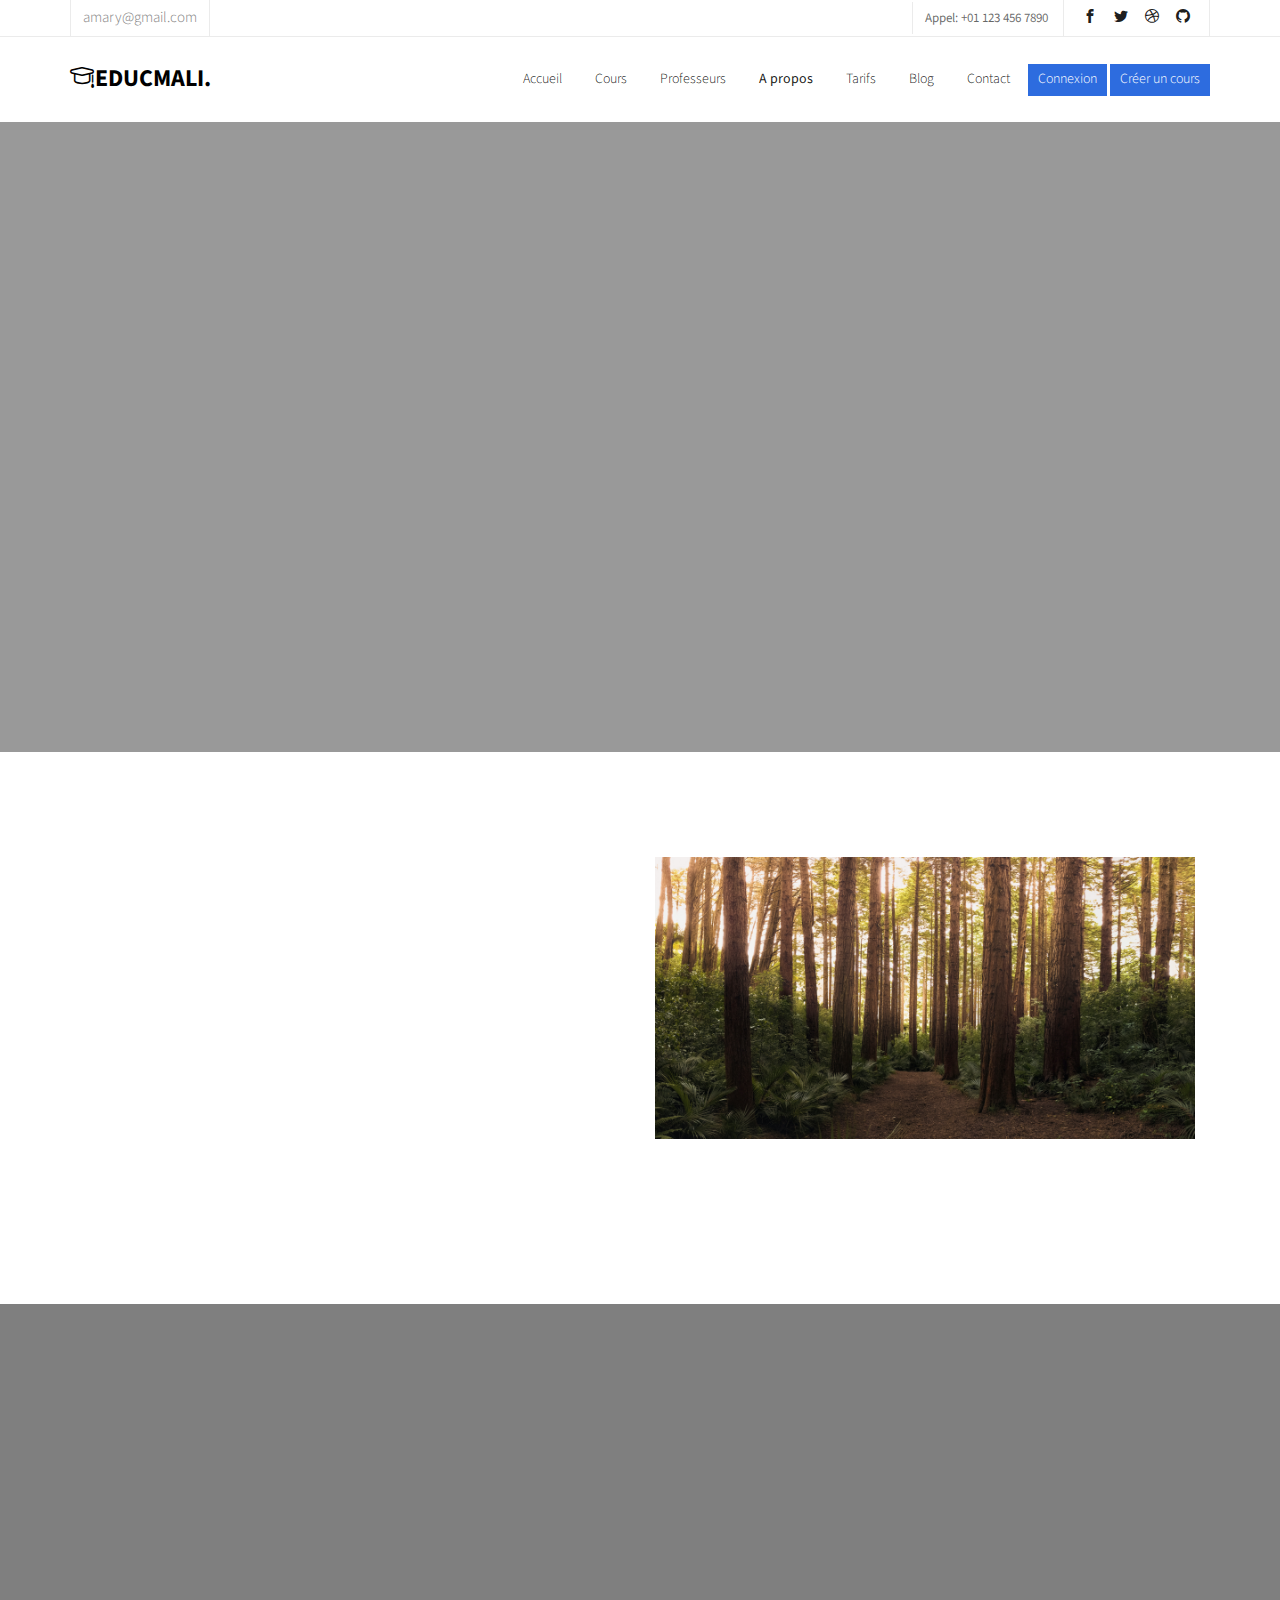
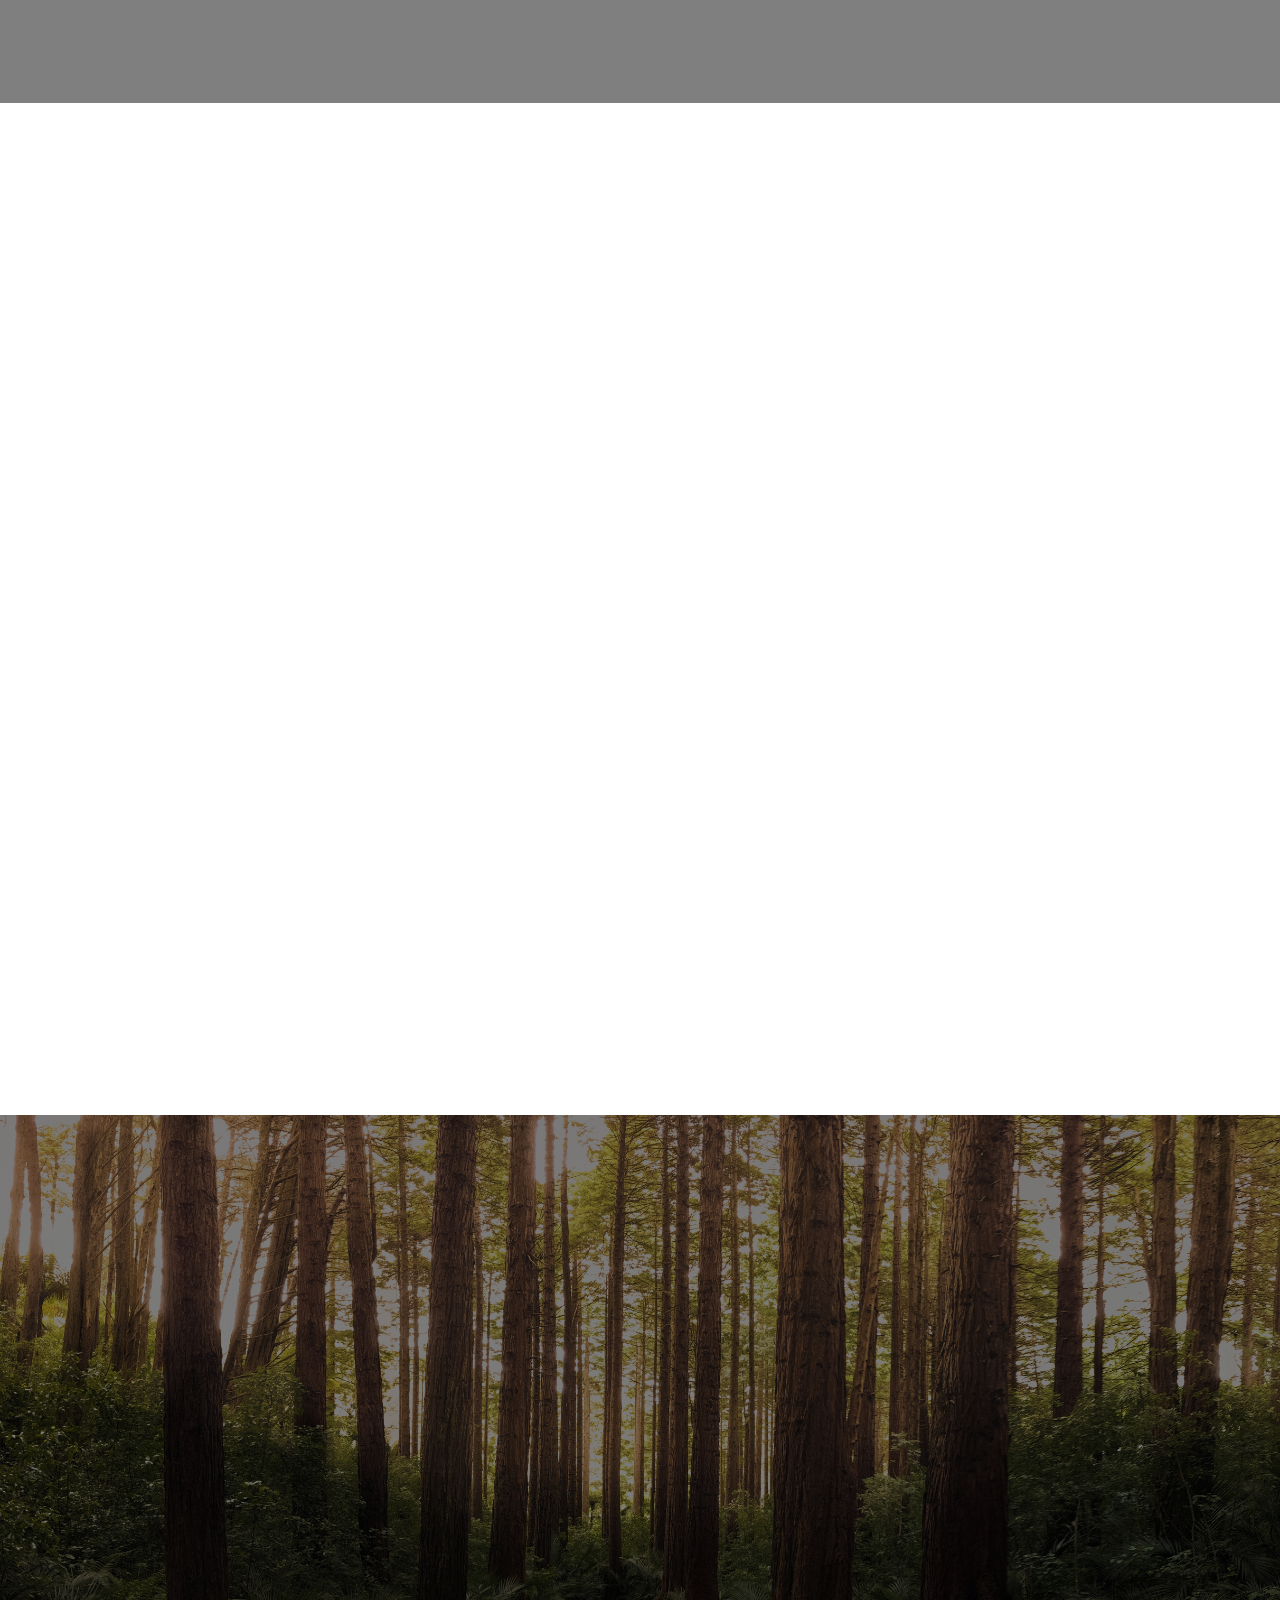
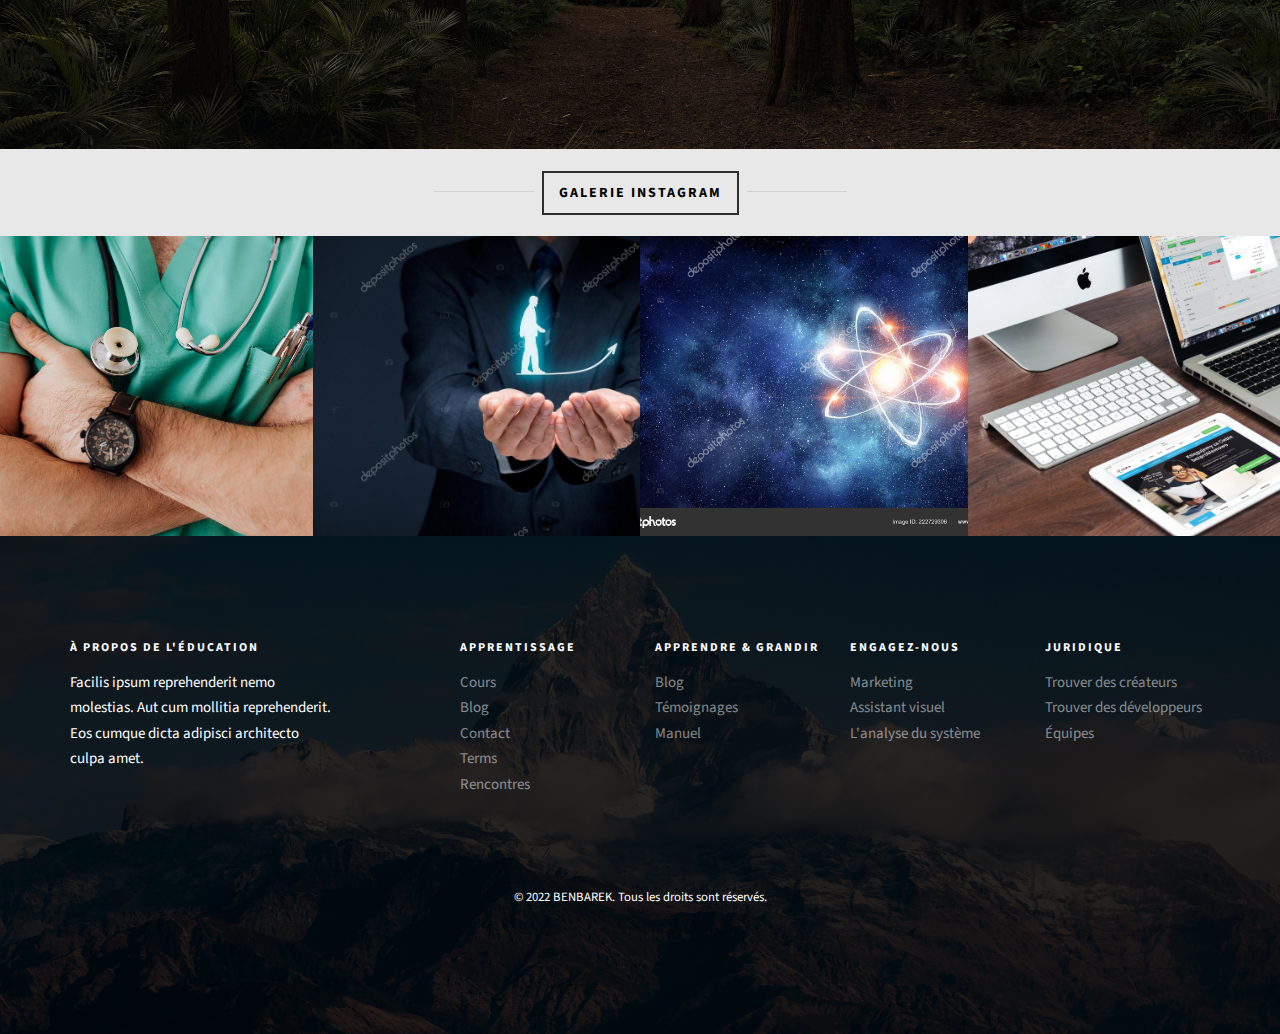
==== pages/about.html @ 079c511f "tous" ====
<!DOCTYPE HTML>
<html>
	<head>
	<meta charset="utf-8">
	<meta http-equiv="X-UA-Compatible" content="IE=edge">
	<title>A propos &mdash; EducMali.</title>
	<meta name="viewport" content="width=device-width, initial-scale=1">
	<meta name="description" content="Free HTML5 Website Template by freehtml5.co" />
	<meta name="keywords" content="free website templates, free html5, free template, free bootstrap, free website template, html5, css3, mobile first, responsive" />
	<meta name="author" content="freehtml5.co" />

	<!-- 
	//////////////////////////////////////////////////////

	FREE HTML5 TEMPLATE 
	DESIGNED & DEVELOPED by FreeHTML5.co
		
	Website: 		http://freehtml5.co/
	Email: 			info@freehtml5.co
	Twitter: 		http://twitter.com/fh5co
	Facebook: 		https://www.facebook.com/fh5co

	//////////////////////////////////////////////////////
	 -->

  	<!-- Facebook and Twitter integration -->
	<meta property="og:title" content=""/>
	<meta property="og:image" content=""/>
	<meta property="og:url" content=""/>
	<meta property="og:site_name" content=""/>
	<meta property="og:description" content=""/>
	<meta name="twitter:title" content="" />
	<meta name="twitter:image" content="" />
	<meta name="twitter:url" content="" />
	<meta name="twitter:card" content="" />

	<link href="https://fonts.googleapis.com/css?family=Source+Sans+Pro:300,400,600,700" rel="stylesheet">
	<link href="https://fonts.googleapis.com/css?family=Roboto+Slab:300,400" rel="stylesheet">
	
	<!-- Animate.css -->
	<link rel="stylesheet" href="../css/animate.css">
	<!-- Icomoon Icon Fonts-->
	<link rel="stylesheet" href="../css/icomoon.css">
	<!-- Bootstrap  -->
	<link rel="stylesheet" href="../css/bootstrap.css">

	<!-- Magnific Popup -->
	<link rel="stylesheet" href="../css/magnific-popup.css">

	<!-- Owl Carousel  -->
	<link rel="stylesheet" href="../css/owl.carousel.min.css">
	<link rel="stylesheet" href="../css/owl.theme.default.min.css">

	<!-- Flexslider  -->
	<link rel="stylesheet" href="../css/flexslider.css">

	<!-- Pricing -->
	<link rel="stylesheet" href="../css/pricing.css">

	<!-- Theme style  -->
	<link rel="stylesheet" href="../css/style.css">

	<!-- Modernizr JS -->
	<script src="../js/modernizr-2.6.2.min.js"></script>
	<!-- FOR IE9 below -->
	<!--[if lt IE 9]>
	<script src="js/respond.min.js"></script>
	<![endif]-->

	</head>
	<body>
		
	<div class="fh5co-loader"></div>
	
	<div id="page">
	<nav class="fh5co-nav" role="navigation">
		<div class="top">
			<div class="container">
				<div class="row">
					<div class="col-xs-12 text-right">
						<p class="site">amary@gmail.com</p>
						<p class="num">Appel: +01 123 456 7890</p>
						<ul class="fh5co-social">
							<li><a href="#"><i class="icon-facebook2"></i></a></li>
							<li><a href="#"><i class="icon-twitter2"></i></a></li>
							<li><a href="#"><i class="icon-dribbble2"></i></a></li>
							<li><a href="#"><i class="icon-github"></i></a></li>
						</ul>
					</div>
				</div>
			</div>
		</div>
		<div class="top-menu">
			<div class="container">
				<div class="row">
					<div class="col-xs-2">
						<div id="fh5co-logo"><a href="index.html"><i class="icon-study"></i>Educ<span>Mali.</span></a></div>
					</div>
					<div class="col-xs-10 text-right menu-1">
						<ul>
							<li><a href="index.html">Accueil</a></li>
							<li><a href="courses.html">Cours</a></li>
							<li><a href="teacher.html">Professeurs</a></li>
							<li class="active"><a href="about.html">A propos</a></li>
							<li><a href="pricing.html">Tarifs</a></li>
							<li class="has-dropdown">
								<a href="blog.html">Blog</a>
								<ul class="dropdown">
									<li><a href="#">Web Design</a></li>
									<li><a href="#">eCommerce</a></li>
									<li><a href="#">Branding</a></li>
									<li><a href="#">API</a></li>
								</ul>
							</li>
							<li><a href="contact.html">Contact</a></li>
							<li class="btn-cta"><a href="connexion.html"><span>Connexion</span></a></li>
							<li class="btn-cta"><a href="#"><span>Créer un cours</span></a></li>
						</ul>
					</div>
				</div>
				
			</div>
		</div>
	</nav>
	
	<aside id="fh5co-hero">
		<div class="flexslider">
			<ul class="slides">
		   	<li style="background-image: url(images/about.jpg);">
		   		<div class="overlay-gradient"></div>
		   		<div class="container">
		   			<div class="row">
			   			<div class="col-md-8 col-md-offset-2 text-center slider-text">
			   				<div class="slider-text-inner">
			   					<h1 class="heading-section">A propos</h1>
			   				</div>
			   			</div>
			   		</div>
		   		</div>
		   	</li>
		  	</ul>
	  	</div>
	</aside>

	<div id="fh5co-about">
		<div class="container">
			<div class="col-md-6 animate-box">
				<span>À propos de nos universités</span>
				<h2>Bienvenue sur le site de l'éducation</h2>
				<p>Nam nec tellus a odio tincidunt auctor a ornare odio. Sed non mauris vitae erat cauctor eu in elit. Class aptent taciti sociosqu ad litora torquent per conubia nostra, per Mauris in erat justo.</p>
				<p>Nullam ac urna eu felis dapibus condimentum sit amet a augue. Sed non neque elit. Sed ut imperdiet nisi. Proin condimentum fermentum nunc. Etiam pharetra, erat sed.</p>
				<p>Nam nec tellus a odio tincidunt auctor a ornare odio. Sed non mauris vitae erat cauctor eu in elit. Class aptent taciti sociosqu ad litora torquent per conubia nostra, per Mauris in erat justo.</p>
			</div>
			<div class="col-md-6">
				<img class="img-responsive" src="../images/img_bg_2.jpg" alt="Free HTML5 Bootstrap Template">
			</div>
		</div>
	</div>

	<div id="fh5co-counter" class="fh5co-counters" style="background-image: url(../images/montagne.jpg);" data-stellar-background-ratio="0.5">
		<div class="overlay"></div>
		<div class="container">
			<div class="row">
				<div class="col-md-10 col-md-offset-1">
					<div class="row">
						<div class="col-md-3 col-sm-6 text-center animate-box">
							<span class="icon"><i class="icon-world"></i></span>
							<span class="fh5co-counter js-counter" data-from="0" data-to="3297" data-speed="5000" data-refresh-interval="50"></span>
							<span class="fh5co-counter-label">Abonnés étrangers</span>
						</div>
						<div class="col-md-3 col-sm-6 text-center animate-box">
							<span class="icon"><i class="icon-study"></i></span>
							<span class="fh5co-counter js-counter" data-from="0" data-to="3700" data-speed="5000" data-refresh-interval="50"></span>
							<span class="fh5co-counter-label">Étudiants inscrits</span>
						</div>
						<div class="col-md-3 col-sm-6 text-center animate-box">
							<span class="icon"><i class="icon-bulb"></i></span>
							<span class="fh5co-counter js-counter" data-from="0" data-to="5034" data-speed="5000" data-refresh-interval="50"></span>
							<span class="fh5co-counter-label">Cours terminés</span>
						</div>
						<div class="col-md-3 col-sm-6 text-center animate-box">
							<span class="icon"><i class="icon-head"></i></span>
							<span class="fh5co-counter js-counter" data-from="0" data-to="1080" data-speed="5000" data-refresh-interval="50"></span>
							<span class="fh5co-counter-label">Professeurs Certifiés</span>
						</div>
					</div>
				</div>
			</div>
		</div>
	</div>

	<div id="fh5co-course-categories">
		<div class="container">
			<div class="row animate-box">
				<div class="col-md-6 col-md-offset-3 text-center fh5co-heading">
					<h2>Catégories de cours</h2>
					<p>Dignissimos asperiores vitae velit veniam totam fuga molestias accusamus alias autem provident. Odit ab aliquam dolor eius.</p>
				</div>
			</div>
			<div class="row">
				<div class="col-md-3 col-sm-6 text-center animate-box">
					<div class="services">
						<span class="icon">
							<i class="icon-shop"></i>
						</span>
						<div class="desc">
							<h3><a href="#">Business</a></h3>
							<p>Dignissimos asperiores vitae velit veniam totam fuga molestias accusamus alias autem provident. Odit ab aliquam dolor eius.</p>
						</div>
					</div>
				</div>
				<div class="col-md-3 col-sm-6 text-center animate-box">
					<div class="services">
						<span class="icon">
							<i class="icon-heart4"></i>
						</span>
						<div class="desc">
							<h3><a href="#">Santé &amp; Psychologie</a></h3>
							<p>Dignissimos asperiores vitae velit veniam totam fuga molestias accusamus alias autem provident. Odit ab aliquam dolor eius.</p>
						</div>
					</div>
				</div>
				<div class="col-md-3 col-sm-6 text-center animate-box">
					<div class="services">
						<span class="icon">
							<i class="icon-banknote"></i>
						</span>
						<div class="desc">
							<h3><a href="#">Comptabilité</a></h3>
							<p>Dignissimos asperiores vitae velit veniam totam fuga molestias accusamus alias autem provident. Odit ab aliquam dolor eius.</p>
						</div>
					</div>
				</div>
				<div class="col-md-3 col-sm-6 text-center animate-box">
					<div class="services">
						<span class="icon">
							<i class="icon-lab2"></i>
						</span>
						<div class="desc">
							<h3><a href="#">Science &amp; Technologie</a></h3>
							<p>Dignissimos asperiores vitae velit veniam totam fuga molestias accusamus alias autem provident. Odit ab aliquam dolor eius.</p>
						</div>
					</div>
				</div>
				<div class="col-md-3 col-sm-6 text-center animate-box">
					<div class="services">
						<span class="icon">
							<i class="icon-photo"></i>
						</span>
						<div class="desc">
							<h3><a href="#">Art &amp; Media</a></h3>
							<p>Dignissimos asperiores vitae velit veniam totam fuga molestias accusamus alias autem provident. Odit ab aliquam dolor eius.</p>
						</div>
					</div>
				</div>
				<div class="col-md-3 col-sm-6 text-center animate-box">
					<div class="services">
						<span class="icon">
							<i class="icon-home-outline"></i>
						</span>
						<div class="desc">
							<h3><a href="#">Immobilier</a></h3>
							<p>Dignissimos asperiores vitae velit veniam totam fuga molestias accusamus alias autem provident. Odit ab aliquam dolor eius.</p>
						</div>
					</div>
				</div>
				<div class="col-md-3 col-sm-6 text-center animate-box">
					<div class="services">
						<span class="icon">
							<i class="icon-bubble3"></i>
						</span>
						<div class="desc">
							<h3><a href="#">Langue</a></h3>
							<p>Dignissimos asperiores vitae velit veniam totam fuga molestias accusamus alias autem provident. Odit ab aliquam dolor eius.</p>
						</div>
					</div>
				</div>
				<div class="col-md-3 col-sm-6 text-center animate-box">
					<div class="services">
						<span class="icon">
							<i class="icon-world"></i>
						</span>
						<div class="desc">
							<h3><a href="#">Web &amp; Programmation</a></h3>
							<p>Dignissimos asperiores vitae velit veniam totam fuga molestias accusamus alias autem provident. Odit ab aliquam dolor eius.</p>
						</div>
					</div>
				</div>
			</div>
		</div>
	</div>

	<div id="fh5co-register" style="background-image: url(../images/img_bg_2.jpg);">
		<div class="overlay"></div>
		<div class="row">
			<div class="col-md-8 col-md-offset-2 animate-box">
				<div class="date-counter text-center">
					<h2>Obtenez 400 cours en ligne gratuitement</h2>
					<h3>Par Mike Smith</h3>
					<div class="simply-countdown simply-countdown-one"></div>
					<p><strong>Offre limitée, dépêchez-vous!</strong></p>
					<p><a href="#" class="btn btn-primary btn-lg btn-reg">S'inscrire maintenant!</a></p>
				</div>
			</div>
		</div>
	</div>

	<div id="fh5co-gallery" class="fh5co-bg-section">
		<div class="row text-center">
			<h2><span>Galerie Instagram</span></h2>
		</div>
		<div class="row">
			<div class="col-md-3 col-padded">
				<a href="#" class="gallery" style="background-image: url(../images/sante.jpg);"></a>
			</div>
			<div class="col-md-3 col-padded">
				<a href="#" class="gallery" style="background-image: url(../images/project-2.jpg);"></a>
			</div>
			<div class="col-md-3 col-padded">
				<a href="#" class="gallery" style="background-image: url(../images/project-3.jpg);"></a>
			</div>
			<div class="col-md-3 col-padded">
				<a href="#" class="gallery" style="background-image: url(../images/web.jpg);"></a>
			</div>
		</div>
	</div>

	<footer id="fh5co-footer" role="contentinfo" style="background-image: url(../images/montagne.jpg);">
		<div class="overlay"></div>
		<div class="container">
			<div class="row row-pb-md">
				<div class="col-md-3 fh5co-widget">
					<h3>À propos de l'éducation</h3>
					<p>Facilis ipsum reprehenderit nemo molestias. Aut cum mollitia reprehenderit. Eos cumque dicta adipisci architecto culpa amet.</p>
				</div>
				<div class="col-md-2 col-sm-4 col-xs-6 col-md-push-1 fh5co-widget">
					<h3>Apprentissage</h3>
					<ul class="fh5co-footer-links">
						<li><a href="#">Cours</a></li>
						<li><a href="#">Blog</a></li>
						<li><a href="#">Contact</a></li>
						<li><a href="#">Terms</a></li>
						<li><a href="#">Rencontres</a></li>
					</ul>
				</div>

				<div class="col-md-2 col-sm-4 col-xs-6 col-md-push-1 fh5co-widget">
					<h3>Apprendre &amp; Grandir</h3>
					<ul class="fh5co-footer-links">
						<li><a href="#">Blog</a></li>
						<li><a href="#">Témoignages</a></li>
						<li><a href="#">Manuel</a></li>
					</ul>
				</div>

				<div class="col-md-2 col-sm-4 col-xs-6 col-md-push-1 fh5co-widget">
					<h3>Engagez-nous</h3>
					<ul class="fh5co-footer-links">
						<li><a href="#">Marketing</a></li>
						<li><a href="#">Assistant visuel</a></li>
						<li><a href="#">L'analyse du système</a></li>
					</ul>
				</div>

				<div class="col-md-2 col-sm-4 col-xs-6 col-md-push-1 fh5co-widget">
					<h3>JURIDIQUE</h3>
					<ul class="fh5co-footer-links">
						<li><a href="#">Trouver des créateurs</a></li>
						<li><a href="#">Trouver des développeurs</a></li>
						<li><a href="#">Équipes</a></li>
					</ul>
				</div>
			</div>

			<div class="row copyright">
				<div class="col-md-12 text-center">
					<p>
						<small class="block">&copy; 2022 BENBAREK. Tous les droits sont réservés.</small> 
					</p>
				</div>
			</div>

		</div>
	</footer>
	</div>

	<div class="gototop js-top">
		<a href="#" class="js-gotop"><i class="icon-arrow-up"></i></a>
	</div>
	
	<!-- jQuery -->
	<script src="../js/jquery.min.js"></script>
	<!-- jQuery Easing -->
	<script src="../js/jquery.easing.1.3.js"></script>
	<!-- Bootstrap -->
	<script src="../js/bootstrap.min.js"></script>
	<!-- Waypoints -->
	<script src="../js/jquery.waypoints.min.js"></script>
	<!-- Stellar Parallax -->
	<script src="../js/jquery.stellar.min.js"></script>
	<!-- Carousel -->
	<script src="../js/owl.carousel.min.js"></script>
	<!-- Flexslider -->
	<script src="../js/jquery.flexslider-min.js"></script>
	<!-- countTo -->
	<script src="../js/jquery.countTo.js"></script>
	<!-- Magnific Popup -->
	<script src="../js/jquery.magnific-popup.min.js"></script>
	<script src="../js/magnific-popup-options.js"></script>
	<!-- Count Down -->
	<script src="../js/simplyCountdown.js"></script>
	<!-- Main -->
	<script src="../js/main.js"></script>
	<script>
    var d = new Date(new Date().getTime() + 1000 * 120 * 120 * 2000);

    // default example
    simplyCountdown('.simply-countdown-one', {
        year: d.getFullYear(),
        month: d.getMonth() + 1,
        day: d.getDate()
    });

    //jQuery example
    $('#simply-countdown-losange').simplyCountdown({
        year: d.getFullYear(),
        month: d.getMonth() + 1,
        day: d.getDate(),
        enableUtc: false
    });
	</script>
	</body>
</html>
---- css/icomoon.css ----
@font-face {
  font-family: 'icomoon';
  src:  url('fonts/icomoon.eot?6py85u');
  src:  url('fonts/icomoon.eot?6py85u#iefix') format('embedded-opentype'),
    url('fonts/icomoon.ttf?6py85u') format('truetype'),
    url('fonts/icomoon.woff?6py85u') format('woff'),
    url('fonts/icomoon.svg?6py85u#icomoon') format('svg');
  font-weight: normal;
  font-style: normal;
}

[class^="icon-"], [class*=" icon-"] {
  /* use !important to prevent issues with browser extensions that change fonts */
  font-family: 'icomoon' !important;
  speak: none;
  font-style: normal;
  font-weight: normal;
  font-variant: normal;
  text-transform: none;
  line-height: 1;

  /* Better Font Rendering =========== */
  -webkit-font-smoothing: antialiased;
  -moz-osx-font-smoothing: grayscale;
}

.icon-times:before {
  content: "\e930";
}
.icon-tick:before {
  content: "\e931";
}
.icon-plus:before {
  content: "\e932";
}
.icon-minus:before {
  content: "\e933";
}
.icon-equals:before {
  content: "\e934";
}
.icon-divide:before {
  content: "\e935";
}
.icon-chevron-right:before {
  content: "\e936";
}
.icon-chevron-left:before {
  content: "\e937";
}
.icon-arrow-right-thick:before {
  content: "\e938";
}
.icon-arrow-left-thick:before {
  content: "\e939";
}
.icon-th-small:before {
  content: "\e93a";
}
.icon-th-menu:before {
  content: "\e93b";
}
.icon-th-list:before {
  content: "\e93c";
}
.icon-th-large:before {
  content: "\e93d";
}
.icon-home:before {
  content: "\e93e";
}
.icon-arrow-forward:before {
  content: "\e93f";
}
.icon-arrow-back:before {
  content: "\e940";
}
.icon-rss:before {
  content: "\e941";
}
.icon-location:before {
  content: "\e942";
}
.icon-link:before {
  content: "\e943";
}
.icon-image:before {
  content: "\e944";
}
.icon-arrow-up-thick:before {
  content: "\e945";
}
.icon-arrow-down-thick:before {
  content: "\e946";
}
.icon-starburst:before {
  content: "\e947";
}
.icon-starburst-outline:before {
  content: "\e948";
}
.icon-star3:before {
  content: "\e949";
}
.icon-flow-children:before {
  content: "\e94a";
}
.icon-export:before {
  content: "\e94b";
}
.icon-delete2:before {
  content: "\e94c";
}
.icon-delete-outline:before {
  content: "\e94d";
}
.icon-cloud-storage:before {
  content: "\e94e";
}
.icon-wi-fi:before {
  content: "\e94f";
}
.icon-heart:before {
  content: "\e950";
}
.icon-flash:before {
  content: "\e951";
}
.icon-cancel:before {
  content: "\e952";
}
.icon-backspace:before {
  content: "\e953";
}
.icon-attachment:before {
  content: "\e954";
}
.icon-arrow-move:before {
  content: "\e955";
}
.icon-warning:before {
  content: "\e956";
}
.icon-user:before {
  content: "\e957";
}
.icon-radar:before {
  content: "\e958";
}
.icon-lock-open:before {
  content: "\e959";
}
.icon-lock-closed:before {
  content: "\e95a";
}
.icon-location-arrow:before {
  content: "\e95b";
}
.icon-info:before {
  content: "\e95c";
}
.icon-user-delete:before {
  content: "\e95d";
}
.icon-user-add:before {
  content: "\e95e";
}
.icon-media-pause:before {
  content: "\e95f";
}
.icon-group:before {
  content: "\e960";
}
.icon-chart-pie:before {
  content: "\e961";
}
.icon-chart-line:before {
  content: "\e962";
}
.icon-chart-bar:before {
  content: "\e963";
}
.icon-chart-area:before {
  content: "\e964";
}
.icon-video:before {
  content: "\e965";
}
.icon-point-of-interest:before {
  content: "\e966";
}
.icon-infinity:before {
  content: "\e967";
}
.icon-globe:before {
  content: "\e968";
}
.icon-eye:before {
  content: "\e969";
}
.icon-cog:before {
  content: "\e96a";
}
.icon-camera:before {
  content: "\e96b";
}
.icon-upload:before {
  content: "\e96c";
}
.icon-scissors:before {
  content: "\e96d";
}
.icon-refresh:before {
  content: "\e96e";
}
.icon-pin:before {
  content: "\e96f";
}
.icon-key:before {
  content: "\e970";
}
.icon-info-large:before {
  content: "\e971";
}
.icon-eject:before {
  content: "\e972";
}
.icon-download:before {
  content: "\e973";
}
.icon-zoom:before {
  content: "\e974";
}
.icon-zoom-out:before {
  content: "\e975";
}
.icon-zoom-in:before {
  content: "\e976";
}
.icon-sort-numerically:before {
  content: "\e977";
}
.icon-sort-alphabetically:before {
  content: "\e978";
}
.icon-input-checked:before {
  content: "\e979";
}
.icon-calender:before {
  content: "\e97a";
}
.icon-world2:before {
  content: "\e97b";
}
.icon-notes:before {
  content: "\e97c";
}
.icon-code:before {
  content: "\e97d";
}
.icon-arrow-sync:before {
  content: "\e97e";
}
.icon-arrow-shuffle:before {
  content: "\e97f";
}
.icon-arrow-repeat:before {
  content: "\e980";
}
.icon-arrow-minimise:before {
  content: "\e981";
}
.icon-arrow-maximise:before {
  content: "\e982";
}
.icon-arrow-loop:before {
  content: "\e983";
}
.icon-anchor:before {
  content: "\e984";
}
.icon-spanner:before {
  content: "\e985";
}
.icon-puzzle:before {
  content: "\e986";
}
.icon-power:before {
  content: "\e987";
}
.icon-plane:before {
  content: "\e988";
}
.icon-pi:before {
  content: "\e989";
}
.icon-phone:before {
  content: "\e98a";
}
.icon-microphone2:before {
  content: "\e98b";
}
.icon-media-rewind:before {
  content: "\e98c";
}
.icon-flag:before {
  content: "\e98d";
}
.icon-adjust-brightness:before {
  content: "\e98e";
}
.icon-waves:before {
  content: "\e98f";
}
.icon-social-twitter:before {
  content: "\e990";
}
.icon-social-facebook:before {
  content: "\e991";
}
.icon-social-dribbble:before {
  content: "\e992";
}
.icon-media-stop:before {
  content: "\e993";
}
.icon-media-record:before {
  content: "\e994";
}
.icon-media-play:before {
  content: "\e995";
}
.icon-media-fast-forward:before {
  content: "\e996";
}
.icon-media-eject:before {
  content: "\e997";
}
.icon-social-vimeo:before {
  content: "\e998";
}
.icon-social-tumbler:before {
  content: "\e999";
}
.icon-social-skype:before {
  content: "\e99a";
}
.icon-social-pinterest:before {
  content: "\e99b";
}
.icon-social-linkedin:before {
  content: "\e99c";
}
.icon-social-last-fm:before {
  content: "\e99d";
}
.icon-social-github:before {
  content: "\e99e";
}
.icon-social-flickr:before {
  content: "\e99f";
}
.icon-at:before {
  content: "\e9a0";
}
.icon-times-outline:before {
  content: "\e9a1";
}
.icon-plus-outline:before {
  content: "\e9a2";
}
.icon-minus-outline:before {
  content: "\e9a3";
}
.icon-tick-outline:before {
  content: "\e9a4";
}
.icon-th-large-outline:before {
  content: "\e9a5";
}
.icon-equals-outline:before {
  content: "\e9a6";
}
.icon-divide-outline:before {
  content: "\e9a7";
}
.icon-chevron-right-outline:before {
  content: "\e9a8";
}
.icon-chevron-left-outline:before {
  content: "\e9a9";
}
.icon-arrow-right-outline:before {
  content: "\e9aa";
}
.icon-arrow-left-outline:before {
  content: "\e9ab";
}
.icon-th-small-outline:before {
  content: "\e9ac";
}
.icon-th-menu-outline:before {
  content: "\e9ad";
}
.icon-th-list-outline:before {
  content: "\e9ae";
}
.icon-news2:before {
  content: "\e9b1";
}
.icon-home-outline:before {
  content: "\e9b2";
}
.icon-arrow-up-outline:before {
  content: "\e9b3";
}
.icon-arrow-forward-outline:before {
  content: "\e9b4";
}
.icon-arrow-down-outline:before {
  content: "\e9b5";
}
.icon-arrow-back-outline:before {
  content: "\e9b6";
}
.icon-trash3:before {
  content: "\e9b7";
}
.icon-rss-outline:before {
  content: "\e9b8";
}
.icon-message:before {
  content: "\e9b9";
}
.icon-location-outline:before {
  content: "\e9ba";
}
.icon-link-outline:before {
  content: "\e9bb";
}
.icon-image-outline:before {
  content: "\e9bc";
}
.icon-export-outline:before {
  content: "\e9bd";
}
.icon-cross:before {
  content: "\e9be";
}
.icon-wi-fi-outline:before {
  content: "\e9bf";
}
.icon-star-outline:before {
  content: "\e9c0";
}
.icon-media-pause-outline:before {
  content: "\e9c1";
}
.icon-mail:before {
  content: "\e9c2";
}
.icon-heart-outline:before {
  content: "\e9c3";
}
.icon-flash-outline:before {
  content: "\e9c4";
}
.icon-cancel-outline:before {
  content: "\e9c5";
}
.icon-beaker:before {
  content: "\e9c6";
}
.icon-arrow-move-outline:before {
  content: "\e9c7";
}
.icon-watch2:before {
  content: "\e9c8";
}
.icon-warning-outline:before {
  content: "\e9c9";
}
.icon-time:before {
  content: "\e9ca";
}
.icon-radar-outline:before {
  content: "\e9cb";
}
.icon-lock-open-outline:before {
  content: "\e9cc";
}
.icon-location-arrow-outline:before {
  content: "\e9cd";
}
.icon-info-outline:before {
  content: "\e9ce";
}
.icon-backspace-outline:before {
  content: "\e9cf";
}
.icon-attachment-outline:before {
  content: "\e9d0";
}
.icon-user-outline:before {
  content: "\e9d1";
}
.icon-user-delete-outline:before {
  content: "\e9d2";
}
.icon-user-add-outline:before {
  content: "\e9d3";
}
.icon-lock-closed-outline:before {
  content: "\e9d4";
}
.icon-group-outline:before {
  content: "\e9d5";
}
.icon-chart-pie-outline:before {
  content: "\e9d6";
}
.icon-chart-line-outline:before {
  content: "\e9d7";
}
.icon-chart-bar-outline:before {
  content: "\e9d8";
}
.icon-chart-area-outline:before {
  content: "\e9d9";
}
.icon-video-outline:before {
  content: "\e9da";
}
.icon-point-of-interest-outline:before {
  content: "\e9db";
}
.icon-map:before {
  content: "\e9dc";
}
.icon-key-outline:before {
  content: "\e9dd";
}
.icon-infinity-outline:before {
  content: "\e9de";
}
.icon-globe-outline:before {
  content: "\e9df";
}
.icon-eye-outline:before {
  content: "\e9e0";
}
.icon-cog-outline:before {
  content: "\e9e1";
}
.icon-camera-outline:before {
  content: "\e9e2";
}
.icon-upload-outline:before {
  content: "\e9e3";
}
.icon-support:before {
  content: "\e9e4";
}
.icon-scissors-outline:before {
  content: "\e9e5";
}
.icon-refresh-outline:before {
  content: "\e9e6";
}
.icon-info-large-outline:before {
  content: "\e9e7";
}
.icon-eject-outline:before {
  content: "\e9e8";
}
.icon-download-outline:before {
  content: "\e9e9";
}
.icon-battery-mid:before {
  content: "\e9ea";
}
.icon-battery-low:before {
  content: "\e9eb";
}
.icon-battery-high:before {
  content: "\e9ec";
}
.icon-zoom-outline:before {
  content: "\e9ed";
}
.icon-zoom-out-outline:before {
  content: "\e9ee";
}
.icon-zoom-in-outline:before {
  content: "\e9ef";
}
.icon-tag3:before {
  content: "\e9f0";
}
.icon-tabs-outline:before {
  content: "\e9f1";
}
.icon-pin-outline:before {
  content: "\e9f2";
}
.icon-message-typing:before {
  content: "\e9f3";
}
.icon-directions:before {
  content: "\e9f4";
}
.icon-battery-full:before {
  content: "\e9f5";
}
.icon-battery-charge:before {
  content: "\e9f6";
}
.icon-pipette:before {
  content: "\e9f7";
}
.icon-pencil:before {
  content: "\e9f8";
}
.icon-folder:before {
  content: "\e9f9";
}
.icon-folder-delete:before {
  content: "\e9fa";
}
.icon-folder-add:before {
  content: "\e9fb";
}
.icon-edit:before {
  content: "\e9fc";
}
.icon-document:before {
  content: "\e9fd";
}
.icon-document-delete:before {
  content: "\e9fe";
}
.icon-document-add:before {
  content: "\e9ff";
}
.icon-brush:before {
  content: "\ea00";
}
.icon-thumbs-up:before {
  content: "\ea01";
}
.icon-thumbs-down:before {
  content: "\ea02";
}
.icon-pen:before {
  content: "\ea03";
}
.icon-sort-numerically-outline:before {
  content: "\ea04";
}
.icon-sort-alphabetically-outline:before {
  content: "\ea05";
}
.icon-social-last-fm-circular:before {
  content: "\ea06";
}
.icon-social-github-circular:before {
  content: "\ea07";
}
.icon-compass:before {
  content: "\ea08";
}
.icon-bookmark:before {
  content: "\ea09";
}
.icon-input-checked-outline:before {
  content: "\ea0a";
}
.icon-code-outline:before {
  content: "\ea0b";
}
.icon-calender-outline:before {
  content: "\ea0c";
}
.icon-business-card:before {
  content: "\ea0d";
}
.icon-arrow-up:before {
  content: "\ea0e";
}
.icon-arrow-sync-outline:before {
  content: "\ea0f";
}
.icon-arrow-right:before {
  content: "\ea10";
}
.icon-arrow-repeat-outline:before {
  content: "\ea11";
}
.icon-arrow-loop-outline:before {
  content: "\ea12";
}
.icon-arrow-left:before {
  content: "\ea13";
}
.icon-flow-switch:before {
  content: "\ea14";
}
.icon-flow-parallel:before {
  content: "\ea15";
}
.icon-flow-merge:before {
  content: "\ea16";
}
.icon-document-text:before {
  content: "\ea17";
}
.icon-clipboard:before {
  content: "\ea18";
}
.icon-calculator:before {
  content: "\ea19";
}
.icon-arrow-minimise-outline:before {
  content: "\ea1a";
}
.icon-arrow-maximise-outline:before {
  content: "\ea1b";
}
.icon-arrow-down:before {
  content: "\ea1c";
}
.icon-gift:before {
  content: "\ea1d";
}
.icon-film:before {
  content: "\ea1e";
}
.icon-database:before {
  content: "\ea1f";
}
.icon-bell:before {
  content: "\ea20";
}
.icon-anchor-outline:before {
  content: "\ea21";
}
.icon-adjust-contrast:before {
  content: "\ea22";
}
.icon-world-outline:before {
  content: "\ea23";
}
.icon-shopping-bag:before {
  content: "\ea24";
}
.icon-power-outline:before {
  content: "\ea25";
}
.icon-notes-outline:before {
  content: "\ea26";
}
.icon-device-tablet:before {
  content: "\ea27";
}
.icon-device-phone:before {
  content: "\ea28";
}
.icon-device-laptop:before {
  content: "\ea29";
}
.icon-device-desktop:before {
  content: "\ea2a";
}
.icon-briefcase:before {
  content: "\ea2b";
}
.icon-stopwatch:before {
  content: "\ea2c";
}
.icon-spanner-outline:before {
  content: "\ea2d";
}
.icon-puzzle-outline:before {
  content: "\ea2e";
}
.icon-printer:before {
  content: "\ea2f";
}
.icon-pi-outline:before {
  content: "\ea30";
}
.icon-lightbulb:before {
  content: "\ea31";
}
.icon-flag-outline:before {
  content: "\ea32";
}
.icon-contacts:before {
  content: "\ea33";
}
.icon-archive2:before {
  content: "\ea34";
}
.icon-weather-stormy:before {
  content: "\ea35";
}
.icon-weather-shower:before {
  content: "\ea36";
}
.icon-weather-partly-sunny:before {
  content: "\ea37";
}
.icon-weather-downpour:before {
  content: "\ea38";
}
.icon-weather-cloudy:before {
  content: "\ea39";
}
.icon-plane-outline:before {
  content: "\ea3a";
}
.icon-phone-outline:before {
  content: "\ea3b";
}
.icon-microphone-outline:before {
  content: "\ea3c";
}
.icon-weather-windy:before {
  content: "\ea3d";
}
.icon-weather-windy-cloudy:before {
  content: "\ea3e";
}
.icon-weather-sunny:before {
  content: "\ea3f";
}
.icon-weather-snow:before {
  content: "\ea40";
}
.icon-weather-night:before {
  content: "\ea41";
}
.icon-media-stop-outline:before {
  content: "\ea42";
}
.icon-media-rewind-outline:before {
  content: "\ea43";
}
.icon-media-record-outline:before {
  content: "\ea44";
}
.icon-media-play-outline:before {
  content: "\ea45";
}
.icon-media-fast-forward-outline:before {
  content: "\ea46";
}
.icon-media-eject-outline:before {
  content: "\ea47";
}
.icon-wine:before {
  content: "\ea48";
}
.icon-waves-outline:before {
  content: "\ea49";
}
.icon-ticket:before {
  content: "\ea4a";
}
.icon-tags:before {
  content: "\ea4b";
}
.icon-plug:before {
  content: "\ea4c";
}
.icon-headphones:before {
  content: "\ea4d";
}
.icon-credit-card:before {
  content: "\ea4e";
}
.icon-coffee:before {
  content: "\ea4f";
}
.icon-book:before {
  content: "\ea50";
}
.icon-beer:before {
  content: "\ea51";
}
.icon-volume2:before {
  content: "\ea52";
}
.icon-volume-up:before {
  content: "\ea53";
}
.icon-volume-mute:before {
  content: "\ea54";
}
.icon-volume-down:before {
  content: "\ea55";
}
.icon-social-vimeo-circular:before {
  content: "\ea56";
}
.icon-social-twitter-circular:before {
  content: "\ea57";
}
.icon-social-pinterest-circular:before {
  content: "\ea58";
}
.icon-social-linkedin-circular:before {
  content: "\ea59";
}
.icon-social-facebook-circular:before {
  content: "\ea5a";
}
.icon-social-dribbble-circular:before {
  content: "\ea5b";
}
.icon-tree:before {
  content: "\ea5c";
}
.icon-thermometer2:before {
  content: "\ea5d";
}
.icon-social-tumbler-circular:before {
  content: "\ea5e";
}
.icon-social-skype-outline:before {
  content: "\ea5f";
}
.icon-social-flickr-circular:before {
  content: "\ea60";
}
.icon-social-at-circular:before {
  content: "\ea61";
}
.icon-shopping-cart:before {
  content: "\ea62";
}
.icon-messages:before {
  content: "\ea63";
}
.icon-leaf:before {
  content: "\ea64";
}
.icon-feather:before {
  content: "\ea65";
}
.icon-eye2:before {
  content: "\e064";
}
.icon-paper-clip:before {
  content: "\e065";
}
.icon-mail5:before {
  content: "\e066";
}
.icon-toggle:before {
  content: "\e067";
}
.icon-layout:before {
  content: "\e068";
}
.icon-link2:before {
  content: "\e069";
}
.icon-bell2:before {
  content: "\e06a";
}
.icon-lock3:before {
  content: "\e06b";
}
.icon-unlock:before {
  content: "\e06c";
}
.icon-ribbon2:before {
  content: "\e06d";
}
.icon-image2:before {
  content: "\e06e";
}
.icon-signal:before {
  content: "\e06f";
}
.icon-target3:before {
  content: "\e070";
}
.icon-clipboard3:before {
  content: "\e071";
}
.icon-clock3:before {
  content: "\e072";
}
.icon-watch:before {
  content: "\e073";
}
.icon-air-play:before {
  content: "\e074";
}
.icon-camera3:before {
  content: "\e075";
}
.icon-video2:before {
  content: "\e076";
}
.icon-disc:before {
  content: "\e077";
}
.icon-printer3:before {
  content: "\e078";
}
.icon-monitor:before {
  content: "\e079";
}
.icon-server:before {
  content: "\e07a";
}
.icon-cog2:before {
  content: "\e07b";
}
.icon-heart3:before {
  content: "\e07c";
}
.icon-paragraph:before {
  content: "\e07d";
}
.icon-align-justify:before {
  content: "\e07e";
}
.icon-align-left:before {
  content: "\e07f";
}
.icon-align-center:before {
  content: "\e080";
}
.icon-align-right:before {
  content: "\e081";
}
.icon-book2:before {
  content: "\e082";
}
.icon-layers2:before {
  content: "\e083";
}
.icon-stack2:before {
  content: "\e084";
}
.icon-stack-2:before {
  content: "\e085";
}
.icon-paper:before {
  content: "\e086";
}
.icon-paper-stack:before {
  content: "\e087";
}
.icon-search3:before {
  content: "\e088";
}
.icon-zoom-in2:before {
  content: "\e089";
}
.icon-zoom-out2:before {
  content: "\e08a";
}
.icon-reply2:before {
  content: "\e08b";
}
.icon-circle-plus:before {
  content: "\e08c";
}
.icon-circle-minus:before {
  content: "\e08d";
}
.icon-circle-check:before {
  content: "\e08e";
}
.icon-circle-cross:before {
  content: "\e08f";
}
.icon-square-plus:before {
  content: "\e090";
}
.icon-square-minus:before {
  content: "\e091";
}
.icon-square-check:before {
  content: "\e092";
}
.icon-square-cross:before {
  content: "\e093";
}
.icon-microphone:before {
  content: "\e094";
}
.icon-record:before {
  content: "\e095";
}
.icon-skip-back:before {
  content: "\e096";
}
.icon-rewind:before {
  content: "\e097";
}
.icon-play4:before {
  content: "\e098";
}
.icon-pause3:before {
  content: "\e099";
}
.icon-stop3:before {
  content: "\e09a";
}
.icon-fast-forward:before {
  content: "\e09b";
}
.icon-skip-forward:before {
  content: "\e09c";
}
.icon-shuffle2:before {
  content: "\e09d";
}
.icon-repeat:before {
  content: "\e09e";
}
.icon-folder2:before {
  content: "\e09f";
}
.icon-umbrella:before {
  content: "\e0a0";
}
.icon-moon:before {
  content: "\e0a1";
}
.icon-thermometer:before {
  content: "\e0a2";
}
.icon-drop:before {
  content: "\e0a3";
}
.icon-sun2:before {
  content: "\e0a4";
}
.icon-cloud3:before {
  content: "\e0a5";
}
.icon-cloud-upload2:before {
  content: "\e0a6";
}
.icon-cloud-download2:before {
  content: "\e0a7";
}
.icon-upload4:before {
  content: "\e0a8";
}
.icon-download4:before {
  content: "\e0a9";
}
.icon-location3:before {
  content: "\e0aa";
}
.icon-location-2:before {
  content: "\e0ab";
}
.icon-map3:before {
  content: "\e0ac";
}
.icon-battery:before {
  content: "\e0ad";
}
.icon-head:before {
  content: "\e0ae";
}
.icon-briefcase3:before {
  content: "\e0af";
}
.icon-speech-bubble:before {
  content: "\e0b0";
}
.icon-anchor2:before {
  content: "\e0b1";
}
.icon-globe2:before {
  content: "\e0b2";
}
.icon-box:before {
  content: "\e0b3";
}
.icon-reload:before {
  content: "\e0b4";
}
.icon-share3:before {
  content: "\e0b5";
}
.icon-marquee:before {
  content: "\e0b6";
}
.icon-marquee-plus:before {
  content: "\e0b7";
}
.icon-marquee-minus:before {
  content: "\e0b8";
}
.icon-tag:before {
  content: "\e0b9";
}
.icon-power2:before {
  content: "\e0ba";
}
.icon-command2:before {
  content: "\e0bb";
}
.icon-alt:before {
  content: "\e0bc";
}
.icon-esc:before {
  content: "\e0bd";
}
.icon-bar-graph:before {
  content: "\e0be";
}
.icon-bar-graph-2:before {
  content: "\e0bf";
}
.icon-pie-graph:before {
  content: "\e0c0";
}
.icon-star:before {
  content: "\e0c1";
}
.icon-arrow-left3:before {
  content: "\e0c2";
}
.icon-arrow-right3:before {
  content: "\e0c3";
}
.icon-arrow-up3:before {
  content: "\e0c4";
}
.icon-arrow-down3:before {
  content: "\e0c5";
}
.icon-volume:before {
  content: "\e0c6";
}
.icon-mute:before {
  content: "\e0c7";
}
.icon-content-right:before {
  content: "\e100";
}
.icon-content-left:before {
  content: "\e101";
}
.icon-grid2:before {
  content: "\e102";
}
.icon-grid-2:before {
  content: "\e103";
}
.icon-columns:before {
  content: "\e104";
}
.icon-loader:before {
  content: "\e105";
}
.icon-bag:before {
  content: "\e106";
}
.icon-ban:before {
  content: "\e107";
}
.icon-flag3:before {
  content: "\e108";
}
.icon-trash:before {
  content: "\e109";
}
.icon-expand2:before {
  content: "\e110";
}
.icon-contract:before {
  content: "\e111";
}
.icon-maximize:before {
  content: "\e112";
}
.icon-minimize:before {
  content: "\e113";
}
.icon-plus2:before {
  content: "\e114";
}
.icon-minus2:before {
  content: "\e115";
}
.icon-check:before {
  content: "\e116";
}
.icon-cross2:before {
  content: "\e117";
}
.icon-move:before {
  content: "\e118";
}
.icon-delete:before {
  content: "\e119";
}
.icon-menu5:before {
  content: "\e120";
}
.icon-archive:before {
  content: "\e121";
}
.icon-inbox:before {
  content: "\e122";
}
.icon-outbox:before {
  content: "\e123";
}
.icon-file:before {
  content: "\e124";
}
.icon-file-add:before {
  content: "\e125";
}
.icon-file-subtract:before {
  content: "\e126";
}
.icon-help:before {
  content: "\e127";
}
.icon-open:before {
  content: "\e128";
}
.icon-ellipsis:before {
  content: "\e129";
}
.icon-heart4:before {
  content: "\e900";
}
.icon-cloud4:before {
  content: "\e901";
}
.icon-star2:before {
  content: "\e902";
}
.icon-tv2:before {
  content: "\e903";
}
.icon-sound:before {
  content: "\e904";
}
.icon-video3:before {
  content: "\e905";
}
.icon-trash2:before {
  content: "\e906";
}
.icon-user2:before {
  content: "\e907";
}
.icon-key3:before {
  content: "\e908";
}
.icon-search4:before {
  content: "\e909";
}
.icon-settings:before {
  content: "\e90a";
}
.icon-camera4:before {
  content: "\e90b";
}
.icon-tag2:before {
  content: "\e90c";
}
.icon-lock4:before {
  content: "\e90d";
}
.icon-bulb:before {
  content: "\e90e";
}
.icon-pen2:before {
  content: "\e90f";
}
.icon-diamond:before {
  content: "\e910";
}
.icon-display2:before {
  content: "\e911";
}
.icon-location4:before {
  content: "\e912";
}
.icon-eye3:before {
  content: "\e913";
}
.icon-bubble3:before {
  content: "\e914";
}
.icon-stack3:before {
  content: "\e915";
}
.icon-cup:before {
  content: "\e916";
}
.icon-phone3:before {
  content: "\e917";
}
.icon-news:before {
  content: "\e918";
}
.icon-mail6:before {
  content: "\e919";
}
.icon-like:before {
  content: "\e91a";
}
.icon-photo:before {
  content: "\e91b";
}
.icon-note:before {
  content: "\e91c";
}
.icon-clock4:before {
  content: "\e91d";
}
.icon-paperplane:before {
  content: "\e91e";
}
.icon-params:before {
  content: "\e91f";
}
.icon-banknote:before {
  content: "\e920";
}
.icon-data:before {
  content: "\e921";
}
.icon-music2:before {
  content: "\e922";
}
.icon-megaphone2:before {
  content: "\e923";
}
.icon-study:before {
  content: "\e924";
}
.icon-lab2:before {
  content: "\e925";
}
.icon-food:before {
  content: "\e926";
}
.icon-t-shirt:before {
  content: "\e927";
}
.icon-fire2:before {
  content: "\e928";
}
.icon-clip:before {
  content: "\e929";
}
.icon-shop:before {
  content: "\e92a";
}
.icon-calendar3:before {
  content: "\e92b";
}
.icon-wallet2:before {
  content: "\e92c";
}
.icon-vynil:before {
  content: "\e92d";
}
.icon-truck2:before {
  content: "\e92e";
}
.icon-world:before {
  content: "\e92f";
}
.icon-spinner6:before {
  content: "\e9af";
}
.icon-spinner7:before {
  content: "\e9b0";
}
.icon-amazon:before {
  content: "\eab7";
}
.icon-google:before {
  content: "\eab8";
}
.icon-google2:before {
  content: "\eab9";
}
.icon-google3:before {
  content: "\eaba";
}
.icon-google-plus:before {
  content: "\eabb";
}
.icon-google-plus2:before {
  content: "\eabc";
}
.icon-google-plus3:before {
  content: "\eabd";
}
.icon-hangouts:before {
  content: "\eabe";
}
.icon-google-drive:before {
  content: "\eabf";
}
.icon-facebook2:before {
  content: "\eac0";
}
.icon-facebook22:before {
  content: "\eac1";
}
.icon-instagram:before {
  content: "\eac2";
}
.icon-whatsapp:before {
  content: "\eac3";
}
.icon-spotify:before {
  content: "\eac4";
}
.icon-telegram:before {
  content: "\eac5";
}
.icon-twitter2:before {
  content: "\eac6";
}
.icon-vine:before {
  content: "\eac7";
}
.icon-vk:before {
  content: "\eac8";
}
.icon-renren:before {
  content: "\eac9";
}
.icon-sina-weibo:before {
  content: "\eaca";
}
.icon-rss2:before {
  content: "\eacb";
}
.icon-rss22:before {
  content: "\eacc";
}
.icon-youtube:before {
  content: "\eacd";
}
.icon-youtube2:before {
  content: "\eace";
}
.icon-twitch:before {
  content: "\eacf";
}
.icon-vimeo:before {
  content: "\ead0";
}
.icon-vimeo2:before {
  content: "\ead1";
}
.icon-lanyrd:before {
  content: "\ead2";
}
.icon-flickr:before {
  content: "\ead3";
}
.icon-flickr2:before {
  content: "\ead4";
}
.icon-flickr3:before {
  content: "\ead5";
}
.icon-flickr4:before {
  content: "\ead6";
}
.icon-dribbble2:before {
  content: "\ead7";
}
.icon-behance:before {
  content: "\ead8";
}
.icon-behance2:before {
  content: "\ead9";
}
.icon-deviantart:before {
  content: "\eada";
}
.icon-500px:before {
  content: "\eadb";
}
.icon-steam:before {
  content: "\eadc";
}
.icon-steam2:before {
  content: "\eadd";
}
.icon-dropbox:before {
  content: "\eade";
}
.icon-onedrive:before {
  content: "\eadf";
}
.icon-github:before {
  content: "\eae0";
}
.icon-npm:before {
  content: "\eae1";
}
.icon-basecamp:before {
  content: "\eae2";
}
.icon-trello:before {
  content: "\eae3";
}
.icon-wordpress:before {
  content: "\eae4";
}
.icon-joomla:before {
  content: "\eae5";
}
.icon-ello:before {
  content: "\eae6";
}
.icon-blogger:before {
  content: "\eae7";
}
.icon-blogger2:before {
  content: "\eae8";
}
.icon-tumblr2:before {
  content: "\eae9";
}
.icon-tumblr22:before {
  content: "\eaea";
}
.icon-yahoo:before {
  content: "\eaeb";
}
.icon-yahoo2:before {
  content: "\eaec";
}
.icon-tux:before {
  content: "\eaed";
}
.icon-appleinc:before {
  content: "\eaee";
}
.icon-finder:before {
  content: "\eaef";
}
.icon-android:before {
  content: "\eaf0";
}
.icon-windows:before {
  content: "\eaf1";
}
.icon-windows8:before {
  content: "\eaf2";
}
.icon-soundcloud:before {
  content: "\eaf3";
}
.icon-soundcloud2:before {
  content: "\eaf4";
}
.icon-skype:before {
  content: "\eaf5";
}
.icon-reddit:before {
  content: "\eaf6";
}
.icon-hackernews:before {
  content: "\eaf7";
}
.icon-wikipedia:before {
  content: "\eaf8";
}
.icon-linkedin2:before {
  content: "\eaf9";
}
.icon-linkedin22:before {
  content: "\eafa";
}
.icon-lastfm:before {
  content: "\eafb";
}
.icon-lastfm2:before {
  content: "\eafc";
}
.icon-delicious:before {
  content: "\eafd";
}
.icon-stumbleupon:before {
  content: "\eafe";
}
.icon-stumbleupon2:before {
  content: "\eaff";
}
.icon-stackoverflow:before {
  content: "\eb00";
}
.icon-pinterest:before {
  content: "\eb01";
}
.icon-pinterest2:before {
  content: "\eb02";
}
.icon-xing:before {
  content: "\eb03";
}
.icon-xing2:before {
  content: "\eb04";
}
.icon-flattr:before {
  content: "\eb05";
}
.icon-foursquare:before {
  content: "\eb06";
}
.icon-yelp:before {
  content: "\eb07";
}
.icon-paypal:before {
  content: "\eb08";
}
.icon-chrome:before {
  content: "\eb09";
}
.icon-firefox:before {
  content: "\eb0a";
}
.icon-IE:before {
  content: "\eb0b";
}
.icon-edge:before {
  content: "\eb0c";
}
.icon-safari:before {
  content: "\eb0d";
}
.icon-opera:before {
  content: "\eb0e";
}
.icon-file-pdf:before {
  content: "\eb0f";
}
.icon-file-openoffice:before {
  content: "\eb10";
}
.icon-file-word:before {
  content: "\eb11";
}
.icon-file-excel:before {
  content: "\eb12";
}
.icon-libreoffice:before {
  content: "\eb13";
}
.icon-html-five:before {
  content: "\eb14";
}
.icon-html-five2:before {
  content: "\eb15";
}
.icon-css3:before {
  content: "\eb16";
}
.icon-git:before {
  content: "\eb17";
}
.icon-codepen:before {
  content: "\eb18";
}
.icon-svg:before {
  content: "\eb19";
}
.icon-IcoMoon:before {
  content: "\eb1a";
}
---- css/pricing.css ----
/* Common styles */

.pricing {
	display: -webkit-flex;
	display: flex;
	-webkit-flex-wrap: wrap;
	flex-wrap: wrap;
	-webkit-justify-content: center;
	justify-content: center;
	width: 100%;
	margin: 0 auto 3em;
}

.pricing__item {
	position: relative;
	display: -webkit-flex;
	display: flex;
	-webkit-flex-direction: column;
	flex-direction: column;
	-webkit-align-items: stretch;
	align-items: stretch;
	text-align: center;
	-webkit-flex: 0 1 330px;
	flex: 0 1 330px;
	
	background: #fff;
	/*-webkit-box-shadow: 0px 2px 5px 0px rgba(0,0,0,0.06);
	-moz-box-shadow: 0px 2px 5px 0px rgba(0,0,0,0.06);
	box-shadow: 0px 2px 5px 0px rgba(0,0,0,0.06);*/
}

.pricing__feature-list {
	text-align: left;
}

.pricing__action {
	color: inherit;
	border: none;
	background: none;
	width: 100%;
}

.pricing__action:focus {
	outline: none;
}

/* Individual styles */

/* Rabten */
.pricing--rabten .pricing__item {
	/*padding: 2em 4em;*/
	cursor: default;
	color: #262b38;
	/*max-width: 320px;*/
}

.pricing--rabten .pricing__item:nth-child(2) {
	border-right: 1px solid rgba(139, 144, 157, 0.18);
	border-left: 1px solid rgba(139, 144, 157, 0.18);
}

.pricing--rabten .pricing__title {
	font-size: 18px;
	margin: 0 0;
}

.pricing--rabten .icon {
	font-size: 2.5em;
	color: #8b909d;
	-webkit-transition: color 0.3s;
	transition: color 0.3s;
}

.pricing--rabten .pricing__item:hover .icon {
	color: #FF9000;
}

.pricing--rabten .pricing__price {
	font-size: 3em;
	font-weight: 400;
	/*margin: 0.5em 0 0.75em;*/
	overflow: hidden;
	padding: .1em 0;
	background: rgba(0,0,0,.03)
}

.pricing--rabten .pricing__currency {
	font-size: 20px;
	vertical-align: super;
}

.pricing--rabten .pricing__period {
	font-size: 0.35em;
	color: #8b909d;
}

.pricing--rabten .pricing__anim {
	display: inline-block;
	position: relative;
}

.pricing--rabten .pricing__item:hover .pricing__anim {
	-webkit-animation: moveUp 0.4s forwards;
	animation: moveUp 0.4s forwards;
	-webkit-animation-timing-function: cubic-bezier(0.7, 0, 0.3, 1);
	animation-timing-function: cubic-bezier(0.7, 0, 0.3, 1);
}

.pricing--rabten .pricing__item:hover .pricing__anim--2 {
	-webkit-animation-delay: 0.05s;
	animation-delay: 0.05s;
}

@-webkit-keyframes moveUp {
	50% { -webkit-transform: translate3d(0,-100%,0); transform: translate3d(0,-100%,0); }
	51% { opacity: 0; -webkit-transform: translate3d(0,-100%,0); transform: translate3d(0,-100%,0); }
	52% { opacity: 1; -webkit-transform: translate3d(0,100%,0); transform: translate3d(0,100%,0); }
	100% { -webkit-transform: translate3d(0,0,0); transform: translate3d(0,0,0); }
}

@keyframes moveUp {
	50% { -webkit-transform: translate3d(0,-100%,0); transform: translate3d(0,-100%,0); }
	51% { opacity: 0; -webkit-transform: translate3d(0,-100%,0); transform: translate3d(0,-100%,0); }
	52% { opacity: 1; -webkit-transform: translate3d(0,100%,0); transform: translate3d(0,100%,0); }
	100% { -webkit-transform: translate3d(0,0,0); transform: translate3d(0,0,0); }
}

.pricing--rabten .pricing__sentence {
	margin: 0 0 1em 0;
	padding: 0 0 0.5em;
	color: #8b909d;
	font-size: 14px;
}

.pricing--rabten .pricing__feature-list {
	font-size: 16px;
	margin: 0;
	/*padding: 0.25em 0 2.5em;*/
	list-style: none;
	text-align: center;
	color: #8b909d;
	padding: 0 0 2em 0;
}

.pricing--rabten .pricing__action {
	width: 60%
	margin: 0 auto;
	font-weight: bold;
	text-transform: uppercase;;
	letter-spacing: 1px;
	margin-top: auto;
	padding: 1.4em 1em;
	color: rgba(0,0,0,.8);
	border-radius: 1px;
	border: 2px solid rgba(0,0,0,.8);
	/*background: #2D6CDF;*/
	-webkit-transition: background-color 0.3s;
	transition: background-color 0.3s;
	font-size: 12px;
}

.pricing--rabten .pricing__action:hover,
.pricing--rabten .pricing__action:focus {
	background-color: rgba(0,0,0,.8);
	color: #fff;
}

@media screen and (max-width: 60em) {
	/*.pricing--rabten .pricing__item {
		max-width: none;
		width: 90%;
		flex: none;
		border: none !important;
		opacity: 1 !important;
	}*/
}
---- css/style.css ----
@font-face {
  font-family: 'icomoon';
  src: url("../fonts/icomoon/icomoon.eot?srf3rx");
  src: url("../fonts/icomoon/icomoon.eot?srf3rx#iefix") format("embedded-opentype"), url("../fonts/icomoon/icomoon.ttf?srf3rx") format("truetype"), url("../fonts/icomoon/icomoon.woff?srf3rx") format("woff"), url("../fonts/icomoon/icomoon.svg?srf3rx#icomoon") format("svg");
  font-weight: normal;
  font-style: normal;
}
/* =======================================================
*
* 	Template Style 
*
* ======================================================= */
body {
  font-family: "Source Sans Pro", Arial, sans-serif;
  font-weight: 400;
  font-size: 15px;
  line-height: 1.7;
  color: #828282;
  background: #fff;
}

#page {
  position: relative;
  overflow-x: hidden;
  width: 100%;
  height: 100%;
  -webkit-transition: 0.5s;
  -o-transition: 0.5s;
  transition: 0.5s;
}
.offcanvas #page {
  overflow: hidden;
  position: absolute;
}
.offcanvas #page:after {
  -webkit-transition: 2s;
  -o-transition: 2s;
  transition: 2s;
  position: absolute;
  top: 0;
  right: 0;
  bottom: 0;
  left: 0;
  z-index: 101;
  background: rgba(0, 0, 0, 0.7);
  content: "";
}

a {
  color: #2D6CDF;
  -webkit-transition: 0.5s;
  -o-transition: 0.5s;
  transition: 0.5s;
}
a:hover, a:active, a:focus {
  color: #2D6CDF;
  outline: none;
  text-decoration: none;
}

p {
  margin-bottom: 20px;
}

h1, h2, h3, h4, h5, h6, figure {
  color: #000;
  font-family: "Roboto Slab", serif;
  font-weight: 400;
  margin: 0 0 20px 0;
}

::-webkit-selection {
  color: #fff;
  background: #2D6CDF;
}

::-moz-selection {
  color: #fff;
  background: #2D6CDF;
}

::selection {
  color: #fff;
  background: #2D6CDF;
}

.fh5co-nav {
  width: 100%;
  padding: 0;
  z-index: 1001;
}
.fh5co-nav .top-menu {
  padding: 22px 0;
}
.fh5co-nav .top {
  border-bottom: 1px solid rgba(0, 0, 0, 0.08);
  padding: 0px 0;
  margin-bottom: 0;
}
.fh5co-nav .top .num, .fh5co-nav .top .fh5co-social, .fh5co-nav .top .site {
  display: inline-block;
  margin: 0;
  padding: 5px 12px;
}
@media screen and (max-width: 768px) {
  .fh5co-nav .top .num, .fh5co-nav .top .fh5co-social, .fh5co-nav .top .site {
    padding: 5px 10px;
  }
}
.fh5co-nav .top .site {
  float: left;
  font-weight: 300;
  margin-top: 0px;
  border-left: 1px solid rgba(0, 0, 0, 0.08);
  border-right: 1px solid rgba(0, 0, 0, 0.08);
}
@media screen and (max-width: 480px) {
  .fh5co-nav .top .site {
    display: none;
  }
}
.fh5co-nav .top .num {
  color: rgba(0, 0, 0, 0.6);
  font-size: 13px;
  letter-spacing: 0px;
  border-left: 1px solid rgba(0, 0, 0, 0.08);
}
.fh5co-nav .top .fh5co-social {
  margin: 0;
  border-left: 1px solid rgba(0, 0, 0, 0.08);
  border-right: 1px solid rgba(0, 0, 0, 0.08);
}
.fh5co-nav .top .fh5co-social li {
  font-size: 14px;
  display: inline-block;
}
.fh5co-nav .top .fh5co-social li a {
  padding: 7px 7px;
}
.fh5co-nav .top .fh5co-social li a i {
  font-size: 14px;
}
.fh5co-nav #fh5co-logo {
  font-size: 24px;
  margin: 0;
  padding: 0;
  text-transform: uppercase;
  font-weight: bold;
  font-weight: 700;
  font-family: "Source Sans Pro", Arial, sans-serif;
}
.fh5co-nav #fh5co-logo a {
  color: #000;
  position: relative;
  padding-left: 25px;
}
.fh5co-nav #fh5co-logo a span {
  color: #000;
}
.fh5co-nav #fh5co-logo a i {
  position: absolute;
  top: 5px;
  left: 0;
}
@media screen and (max-width: 768px) {
  .fh5co-nav .menu-1 {
    display: none;
  }
}
.fh5co-nav ul {
  padding: 0;
  margin: 5px 0 0 0;
}
.fh5co-nav ul li {
  padding: 0;
  margin: 0;
  list-style: none;
  display: inline;
  font-weight: 300;
}
.fh5co-nav ul li a {
  font-size: 14px;
  padding: 30px 15px;
  color: rgba(0, 0, 0, 0.9);
  -webkit-transition: 0.5s;
  -o-transition: 0.5s;
  transition: 0.5s;
}
.fh5co-nav ul li a:hover, .fh5co-nav ul li a:focus, .fh5co-nav ul li a:active {
  color: black;
}
.fh5co-nav ul li.has-dropdown {
  position: relative;
}
.fh5co-nav ul li.has-dropdown .dropdown {
  width: 140px;
  -webkit-box-shadow: 0px 14px 33px -9px rgba(0, 0, 0, 0.75);
  -moz-box-shadow: 0px 14px 33px -9px rgba(0, 0, 0, 0.75);
  box-shadow: 0px 14px 33px -9px rgba(0, 0, 0, 0.75);
  z-index: 1002;
  visibility: hidden;
  opacity: 0;
  position: absolute;
  top: 40px;
  left: 0;
  text-align: left;
  background: #000;
  padding: 20px;
  -webkit-border-radius: 4px;
  -moz-border-radius: 4px;
  -ms-border-radius: 4px;
  border-radius: 4px;
  -webkit-transition: 0s;
  -o-transition: 0s;
  transition: 0s;
}
.fh5co-nav ul li.has-dropdown .dropdown:before {
  bottom: 100%;
  left: 40px;
  border: solid transparent;
  content: " ";
  height: 0;
  width: 0;
  position: absolute;
  pointer-events: none;
  border-bottom-color: #000;
  border-width: 8px;
  margin-left: -8px;
}
.fh5co-nav ul li.has-dropdown .dropdown li {
  display: block;
  margin-bottom: 7px;
}
.fh5co-nav ul li.has-dropdown .dropdown li:last-child {
  margin-bottom: 0;
}
.fh5co-nav ul li.has-dropdown .dropdown li a {
  padding: 2px 0;
  display: block;
  color: #999999;
  line-height: 1.2;
  text-transform: none;
  font-size: 13px;
  letter-spacing: 0;
}
.fh5co-nav ul li.has-dropdown .dropdown li a:hover {
  color: #fff;
}
.fh5co-nav ul li.has-dropdown:hover a, .fh5co-nav ul li.has-dropdown:focus a {
  color: #000;
}
.fh5co-nav ul li.btn-cta a {
  padding: 30px 0px !important;
  color: #fff;
}
.fh5co-nav ul li.btn-cta a span {
  background: #2d6cdf;
  padding: 4px 10px;
  display: -moz-inline-stack;
  display: inline-block;
  zoom: 1;
  *display: inline;
  -webkit-transition: 0.3s;
  -o-transition: 0.3s;
  transition: 0.3s;
  -webkit-border-radius: 1;
  -moz-border-radius: 1;
  -ms-border-radius: 1;
  border-radius: 1;
}
.fh5co-nav ul li.btn-cta a:hover span {
  -webkit-box-shadow: 0px 14px 20px -9px rgba(0, 0, 0, 0.75);
  -moz-box-shadow: 0px 14px 20px -9px rgba(0, 0, 0, 0.75);
  box-shadow: 0px 14px 20px -9px rgba(0, 0, 0, 0.75);
}
.fh5co-nav ul li.active > a {
  font-weight: 400;
}

#fh5co-hero {
  min-height: 630px;
  height: 630px;
  background: #fff url(../images/loader.gif) no-repeat center center;
}
#fh5co-hero .btn {
  font-size: 24px;
}
#fh5co-hero .btn.btn-primary {
  padding: 14px 30px !important;
}
#fh5co-hero .flexslider {
  border: none;
  z-index: 1;
  margin-bottom: 0;
}
#fh5co-hero .flexslider .slides {
  position: relative;
  overflow: hidden;
}
#fh5co-hero .flexslider .slides li {
  background-repeat: no-repeat;
  background-size: cover;
  background-position: bottom center;
  min-height: 630px;
  height: 630px;
  position: relative;
}
#fh5co-hero .flexslider .slides li:after {
  position: absolute;
  top: 0;
  bottom: 0;
  left: 0;
  right: 0;
  content: '';
  background: rgba(0, 0, 0, 0.4);
  z-index: 1;
}
#fh5co-hero .flexslider .flex-control-nav {
  bottom: 40px;
  z-index: 1000;
}
#fh5co-hero .flexslider .flex-control-nav li a {
  background: rgba(255, 255, 255, 0.2);
  box-shadow: none;
  width: 12px;
  height: 12px;
  cursor: pointer;
}
#fh5co-hero .flexslider .flex-control-nav li a.flex-active {
  cursor: pointer;
  background: rgba(255, 255, 255, 0.7);
}
#fh5co-hero .flexslider .flex-direction-nav {
  display: none;
}
#fh5co-hero .flexslider .slider-text {
  display: table;
  opacity: 0;
  min-height: 630px;
  height: 630px;
  z-index: 9;
}
#fh5co-hero .flexslider .slider-text > .slider-text-inner {
  display: table-cell;
  vertical-align: middle;
  min-height: 700px;
}
#fh5co-hero .flexslider .slider-text > .slider-text-inner h1, #fh5co-hero .flexslider .slider-text > .slider-text-inner h2 {
  margin: 0;
  padding: 0;
  color: white;
}
#fh5co-hero .flexslider .slider-text > .slider-text-inner h1 {
  margin-bottom: 20px;
  font-size: 40px;
  line-height: 1.3;
  font-weight: 300;
}
@media screen and (max-width: 768px) {
  #fh5co-hero .flexslider .slider-text > .slider-text-inner h1 {
    font-size: 30px;
  }
}
#fh5co-hero .flexslider .slider-text > .slider-text-inner h2 {
  font-size: 20px;
  line-height: 1.5;
  margin-bottom: 30px;
  font-family: "Source Sans Pro", Arial, sans-serif;
}
#fh5co-hero .flexslider .slider-text > .slider-text-inner h2 a {
  color: rgba(255, 255, 255, 0.5);
}
#fh5co-hero .flexslider .slider-text > .slider-text-inner .btn {
  padding: 18px 30px !important;
  color: #fff;
  border: none !important;
  font-size: 12px;
  font-weight: 700;
  text-transform: uppercase;
  letter-spacing: 2px;
}
#fh5co-hero .flexslider .slider-text > .slider-text-inner .btn:hover {
  background: #2D6CDF !important;
  -webkit-box-shadow: 0px 14px 30px -15px rgba(0, 0, 0, 0.75) !important;
  -moz-box-shadow: 0px 14px 30px -15px rgba(0, 0, 0, 0.75) !important;
  box-shadow: 0px 14px 30px -15px rgba(0, 0, 0, 0.75) !important;
}
#fh5co-hero .flexslider .slider-text > .slider-text-inner .fh5co-lead {
  font-size: 20px;
  color: #fff;
}
#fh5co-hero .flexslider .slider-text > .slider-text-inner .fh5co-lead .icon-heart {
  color: #d9534f;
}

.fh5co-bg-section {
  background: #e8e8e8;
}

#fh5co-course-categories,
#fh5co-counter,
#fh5co-course,
#fh5co-register,
#fh5co-pricing,
#fh5co-testimonial,
#fh5co-blog,
#fh5co-about,
#fh5co-staff,
#fh5co-contact,
#fh5co-footer {
  padding: 7em 0;
  clear: both;
}
@media screen and (max-width: 768px) {
  #fh5co-course-categories,
  #fh5co-counter,
  #fh5co-course,
  #fh5co-register,
  #fh5co-pricing,
  #fh5co-testimonial,
  #fh5co-blog,
  #fh5co-about,
  #fh5co-staff,
  #fh5co-contact,
  #fh5co-footer {
    padding: 3em 0;
  }
}

.services {
  width: 95%;
  margin: 0 auto;
  margin-bottom: 40px;
  position: relative;
  -webkit-transition: 0.3s;
  -o-transition: 0.3s;
  transition: 0.3s;
}
.services h3 {
  font-size: 18px;
  font-weight: 400;
}
.services h3 a {
  color: #000;
}
.services .icon {
  width: 90px;
  height: 90px;
  background: rgba(0, 0, 0, 0.04);
  display: table;
  text-align: center;
  margin: 0 auto;
  margin-bottom: 30px;
  -webkit-border-radius: 50%;
  -moz-border-radius: 50%;
  -ms-border-radius: 50%;
  border-radius: 50%;
  -webkit-transition: 0.3s;
  -o-transition: 0.3s;
  transition: 0.3s;
}
@media screen and (max-width: 992px) {
  .services .icon {
    margin: 0 auto 30px auto;
  }
}
.services .icon i {
  display: table-cell;
  vertical-align: middle;
  font-size: 40px;
  line-height: 40px;
  color: #000;
  -webkit-transition: 0.3s;
  -o-transition: 0.3s;
  transition: 0.3s;
}
.services:hover .icon, .services:focus .icon {
  background: #2D6CDF;
}
.services:hover .icon i, .services:focus .icon i {
  color: #fff;
}

.fh5co-counters {
  padding: 7em 0;
  background-size: cover;
  background-attachment: fixed;
  background-position: center center;
  position: relative;
}
.fh5co-counters .overlay {
  position: absolute;
  top: 0;
  bottom: 0;
  left: 0;
  right: 0;
  content: '';
  background: rgba(0, 0, 0, 0.5);
}
.fh5co-counters .counter-wrap {
  border: 1px solid red !important;
}
.fh5co-counters .fh5co-counter {
  font-size: 44px;
  display: block;
  color: white;
  font-family: "Roboto Slab", serif;
  width: 100%;
  font-weight: 400;
  margin-bottom: .1em;
}
.fh5co-counters .fh5co-counter-label {
  color: rgba(255, 255, 255, 0.8);
  font-size: 16px;
  margin-bottom: 2em;
  display: block;
  font-family: "Roboto Slab", serif;
}
.fh5co-counters .icon i {
  font-size: 45px;
  color: #fff;
}

.course {
  display: -webkit-box;
  display: -moz-box;
  display: -ms-flexbox;
  display: -webkit-flex;
  display: flex;
  flex-wrap: wrap;
  -webkit-flex-wrap: wrap;
  -moz-flex-wrap: wrap;
  margin-bottom: 30px;
}
.course .desc, .course .course-img {
  width: 50%;
  display: inline-block;
}
@media screen and (max-width: 768px) {
  .course .desc, .course .course-img {
    width: 100%;
  }
}
.course .course-img {
  background-size: cover;
  background-position: center center;
  background-repeat: no-repeat;
  position: relative;
  -webkit-transition: 0.3s;
  -o-transition: 0.3s;
  transition: 0.3s;
}
@media screen and (max-width: 768px) {
  .course .course-img {
    height: 270px;
  }
}
.course .desc {
  padding: 1.7em;
  background: #fafafa;
}
.course .desc h3 {
  font-size: 18px;
  font-weight: 400;
}
.course .desc h3 a {
  color: #000;
}
.course .desc .date {
  display: block;
  margin-bottom: 20px;
  font-size: 14px;
}
.course .desc .btn-course {
  border: 2px solid rgba(0, 0, 0, 0.8) !important;
  background: transparent;
  color: rgba(0, 0, 0, 0.8) !important;
  font-size: 12px;
  text-transform: uppercase;
  font-weight: 700;
  letter-spacing: 1px;
  padding: 11px 15px !important;
  -webkit-border-radius: 0;
  -moz-border-radius: 0;
  -ms-border-radius: 0;
  border-radius: 0;
}
.course .desc .btn-course:hover {
  background: rgba(0, 0, 0, 0.8) !important;
  color: white !important;
}
.course:hover .course-img {
  -webkit-box-shadow: inset -70px 0px 77px 11px rgba(0, 0, 0, 0.74);
  -moz-box-shadow: inset -70px 0px 77px 11px rgba(0, 0, 0, 0.74);
  box-shadow: inset -70px 0px 77px 11px rgba(0, 0, 0, 0.74);
}

.fh5co-social-icons {
  margin: 0;
  padding: 0;
}
.fh5co-social-icons li {
  margin: 0;
  padding: 0;
  list-style: none;
  display: -moz-inline-stack;
  display: inline-block;
  zoom: 1;
  *display: inline;
}
.fh5co-social-icons li a {
  display: -moz-inline-stack;
  display: inline-block;
  zoom: 1;
  *display: inline;
  color: #2D6CDF;
  padding-left: 10px;
  padding-right: 10px;
}
.fh5co-social-icons li a i {
  font-size: 20px;
}

.fh5co-contact-info ul {
  padding: 0;
  margin: 0;
}
.fh5co-contact-info ul li {
  padding: 0 0 0 40px;
  margin: 0 0 30px 0;
  list-style: none;
  position: relative;
  color: rgba(0, 0, 0, 0.8);
}
.fh5co-contact-info ul li:before {
  color: rgba(0, 0, 0, 0.8);
  position: absolute;
  left: 0;
  top: .05em;
  font-family: 'icomoon';
  speak: none;
  font-style: normal;
  font-weight: normal;
  font-variant: normal;
  text-transform: none;
  line-height: 1;
  /* Better Font Rendering =========== */
  -webkit-font-smoothing: antialiased;
  -moz-osx-font-smoothing: grayscale;
}
.fh5co-contact-info ul li.address:before {
  font-size: 30px;
  content: "\e9dc";
}
.fh5co-contact-info ul li.phone:before {
  font-size: 23px;
  content: "\ea3b";
}
.fh5co-contact-info ul li.email:before {
  font-size: 23px;
  content: "\e91e";
}
.fh5co-contact-info ul li.url:before {
  font-size: 23px;
  content: "\e9df";
}
.fh5co-contact-info ul li a {
  color: rgba(0, 0, 0, 0.8);
}

.fh5co-heading {
  margin-bottom: 5em;
}
.fh5co-heading h2 {
  font-size: 24px;
  margin-bottom: 20px;
  line-height: 1.5;
  color: #000;
  text-transform: uppercase;
  position: relative;
}
.fh5co-heading h2:after {
  position: absolute;
  top: 40px;
  left: 0;
  right: 0;
  bottom: 0;
  content: '';
  width: 50px;
  height: 1px;
  margin: 0 auto;
  background: rgba(0, 0, 0, 0.08);
}
.fh5co-heading p {
  font-size: 14px;
}

#fh5co-testimonial {
  background: #1F5F8B;
  position: relative;
}
#fh5co-testimonial .overlay {
  position: absolute;
  top: 0;
  bottom: 0;
  left: 0;
  right: 0;
  content: '';
  background: rgba(31, 95, 139, 0.7);
}
#fh5co-testimonial .testimony-slide {
  text-align: center;
  position: relative;
  color: #fff !important;
}
#fh5co-testimonial .testimony-slide span {
  font-size: 14px;
  text-transform: uppercase;
  letter-spacing: 1px;
  font-weight: 700;
  display: block;
}
#fh5co-testimonial .testimony-slide span small {
  font-size: 11px;
  font-weight: 300;
  letter-spacing: 3px;
}
#fh5co-testimonial .testimony-slide .user {
  display: block;
  width: 100px;
  height: 100px;
  background-size: cover;
  background-position: center center;
  background-repeat: no-repeat;
  position: relative;
  margin: 0 auto;
  margin-bottom: 10px;
  -webkit-border-radius: 50%;
  -moz-border-radius: 50%;
  -ms-border-radius: 50%;
  border-radius: 50%;
}
#fh5co-testimonial .testimony-slide blockquote {
  border: none;
  margin: 30px auto;
  width: 70%;
  position: relative;
  padding: 0;
}
@media screen and (max-width: 768px) {
  #fh5co-testimonial .testimony-slide blockquote {
    width: 85%;
  }
}
#fh5co-testimonial .arrow-thumb {
  position: absolute;
  top: 40%;
  display: block;
  width: 100%;
}
#fh5co-testimonial .arrow-thumb a {
  font-size: 32px;
  color: #dadada;
}
#fh5co-testimonial .arrow-thumb a:hover, #fh5co-testimonial .arrow-thumb a:focus, #fh5co-testimonial .arrow-thumb a:active {
  text-decoration: none;
}
#fh5co-testimonial .owl-theme .owl-dots .owl-dot span {
  background: rgba(255, 255, 255, 0.3) !important;
}
#fh5co-testimonial .owl-theme .owl-dots .active span {
  background: white !important;
}
#fh5co-testimonial .fh5co-heading {
  margin-bottom: 3em;
}
#fh5co-testimonial .fh5co-heading h2 {
  color: #fff;
  margin-bottom: 20px !important;
}
#fh5co-testimonial .fh5co-heading h2:after {
  background: transparent !important;
}
#fh5co-testimonial .fh5co-heading p {
  color: rgba(255, 255, 255, 0.5);
}
#fh5co-testimonial .fh5co-heading span {
  padding: 7px 15px;
  position: relative;
}
#fh5co-testimonial .fh5co-heading span:before {
  position: absolute;
  top: 24px;
  left: -40px;
  content: '';
  width: 40px;
  height: 1px;
  background: white;
}
#fh5co-testimonial .fh5co-heading span:after {
  position: absolute;
  top: 24px;
  right: -40px;
  content: '';
  width: 40px;
  height: 1px;
  background: white;
}

.wrap-price {
  padding: 2em 4em;
}

.pricing__feature-list {
  width: 100%;
  float: left;
}
.pricing__feature-list li {
  margin-bottom: 10px;
}

.pricing__item {
  width: 100%;
  float: left;
  clear: both;
}
@media screen and (max-width: 768px) {
  .pricing__item {
    margin-bottom: 30px;
  }
}

.fh5co-event {
  position: relative;
  padding-left: 120px;
  width: 100%;
  float: left;
  margin-bottom: 30px;
}
.fh5co-event .date {
  position: absolute;
  top: 0;
  left: 0;
  width: 100px;
  height: 100px;
  background: rgba(0, 0, 0, 0.03);
  display: table;
  -webkit-border-radius: 50%;
  -moz-border-radius: 50%;
  -ms-border-radius: 50%;
  border-radius: 50%;
}
.fh5co-event .date span {
  display: table-cell;
  vertical-align: middle;
  height: 100px;
  width: 100px;
  font-weight: 700;
  font-size: 20px;
  line-height: 24px;
}
.fh5co-event h3 {
  font-size: 20px;
  margin-bottom: 20px;
  line-height: 1.5;
}
.fh5co-event h3 a {
  color: black;
}

.fh5co-blog {
  margin-bottom: 30px;
  width: 100%;
  float: left;
}
@media screen and (max-width: 768px) {
  .fh5co-blog {
    width: 100%;
  }
}
.fh5co-blog .blog-img-holder {
  display: block;
  background-size: cover;
  background-position: top center;
  background-repeat: no-repeat;
  position: relative;
  height: 270px;
}
.fh5co-blog .blog-text {
  position: relative;
  background: rgba(0, 0, 0, 0.03);
  width: 100%;
  padding: 30px;
  float: left;
}
.fh5co-blog .blog-text span {
  font-size: 12px;
  text-transform: uppercase;
  letter-spacing: 2px;
  font-weight: 700;
  display: inline-block;
  margin-bottom: 20px;
}
.fh5co-blog .blog-text span.comment {
  float: right;
}
.fh5co-blog .blog-text span.comment a {
  color: rgba(0, 0, 0, 0.3);
}
.fh5co-blog .blog-text span.comment a i {
  padding-left: 7px;
}
.fh5co-blog .blog-text h3 {
  font-size: 20px;
  margin-bottom: 20px;
  line-height: 1.5;
}
.fh5co-blog .blog-text h3 a {
  color: black;
}
.fh5co-blog .blog-text .btn-blog {
  background: transparent;
  border: 2px solid rgba(0, 0, 0, 0.8);
  color: rgba(0, 0, 0, 0.8);
  -webkit-border-radius: 0;
  -moz-border-radius: 0;
  -ms-border-radius: 0;
  border-radius: 0;
}
.fh5co-blog .blog-text .btn-blog:hover {
  color: #fff !important;
}

#fh5co-register {
  background-size: cover;
  background-position: center center;
  background-repeat: no-repeat;
  position: relative;
}
#fh5co-register .overlay {
  position: absolute;
  top: 0;
  left: 0;
  right: 0;
  bottom: 0;
  content: '';
  background: rgba(0, 0, 0, 0.5);
}
#fh5co-register h2, #fh5co-register h3, #fh5co-register p {
  color: #fff;
}
#fh5co-register .btn-reg {
  background: transparent;
  border: 2px solid #fff;
  font-size: 12px;
  text-transform: uppercase;
  letter-spacing: 2px;
  font-weight: 700;
  -webkit-border-radius: 0;
  -moz-border-radius: 0;
  -ms-border-radius: 0;
  border-radius: 0;
}

.simply-countdown {
  /* The countdown */
  margin-top: 3em;
  margin-bottom: 3em;
}

.simply-countdown > .simply-section {
  /* coutndown blocks */
  display: inline-block;
  width: 120px;
  height: 120px;
  background: rgba(0, 0, 0, 0.2);
  margin: 0 5px;
  position: relative;
  border: 2px solid #fff;
  -webkit-border-radius: 50%;
  -moz-border-radius: 50%;
  -ms-border-radius: 50%;
  border-radius: 50%;
}

.simply-countdown > .simply-section > div {
  /* countdown block inner div */
  display: table-cell;
  vertical-align: middle;
  height: 115px;
  width: 120px;
}

.simply-countdown > .simply-section .simply-amount,
.simply-countdown > .simply-section .simply-word {
  display: block;
  color: white;
  /* amounts and words */
}

.simply-countdown > .simply-section .simply-amount {
  font-size: 40px;
  /* amounts */
}

.simply-countdown > .simply-section .simply-word {
  color: rgba(255, 255, 255, 0.9);
  text-transform: uppercase;
  font-size: 12px;
  letter-spacing: 2px;
  font-weight: 700;
  /* words */
}

.staff {
  width: 100%;
  float: left;
  display: block;
  margin-bottom: 40px;
}
.staff .staff-img {
  width: 100%;
  float: left;
  background-size: cover;
  background-position: center center;
  background-repeat: no-repeat;
  position: relative;
  height: 300px;
  margin-bottom: 20px;
  display: table;
}
.staff .staff-img:before {
  opacity: 0;
  position: absolute;
  top: 0;
  left: 0;
  right: 0;
  bottom: 0;
  content: '';
  background: rgba(255, 255, 255, 0.9);
  -webkit-transition: 0.3s;
  -o-transition: 0.3s;
  transition: 0.3s;
}
.staff .staff-img .fh5co-social {
  opacity: 0;
  display: table-cell;
  vertical-align: middle;
  height: 300px;
  margin: 0;
  padding: 0;
  font-size: 14px;
  -webkit-transition: -webkit-transform 0.3s, opacity 0.3s;
  transition: transform 0.3s, opacity 0.3s;
  -webkit-transform: translate3d(0, -15px, 0);
  transform: translate3d(0, -15px, 0);
}
.staff .staff-img .fh5co-social li {
  display: inline-block;
  padding: 0 7px;
}
.staff h3 {
  font-size: 18px;
}
.staff h3 a {
  color: #000;
}
.staff span {
  display: block;
  margin-bottom: 10px;
  font-size: 12px;
}
.staff:hover .staff-img:before {
  opacity: 1;
}
.staff:hover .staff-img .fh5co-social {
  opacity: 1;
  -webkit-transform: translate3d(0, 0, 0);
  transform: translate3d(0, 0, 0);
}

#fh5co-gallery {
  padding-top: 2.5em;
}
#fh5co-gallery h2 {
  font-size: 14px;
  text-transform: uppercase;
  margin-bottom: 2.5em;
  font-family: "Source Sans Pro", Arial, sans-serif;
  font-weight: 700;
  letter-spacing: 2px;
}
#fh5co-gallery h2 span {
  border: 2px solid rgba(0, 0, 0, 0.8);
  padding: 10px 15px;
  position: relative;
}
#fh5co-gallery h2 span:before, #fh5co-gallery h2 span:after {
  position: absolute;
  top: 18px;
  bottom: 0;
  content: '';
  width: 100px;
  height: 1px;
  background: rgba(0, 0, 0, 0.1);
}
#fh5co-gallery h2 span:before {
  lett: 0;
  margin-left: -125px;
}
#fh5co-gallery h2 span:after {
  right: 0;
  margin-right: -110px;
}

.gallery {
  display: block;
  background-size: cover;
  background-position: center center;
  background-repeat: no-repeat;
  position: relative;
  height: 300px;
}
.gallery:hover {
  -webkit-box-shadow: inset 0px 0px 124px 11px rgba(0, 0, 0, 0.74);
  -moz-box-shadow: inset 0px 0px 124px 11px rgba(0, 0, 0, 0.74);
  box-shadow: inset 0px 0px 124px 11px rgba(0, 0, 0, 0.74);
}

#fh5co-footer {
  background: #efefef;
  background-size: cover;
  background-position: center center;
  background-repeat: no-repeat;
  position: relative;
  color: #fff !important;
}
#fh5co-footer .overlay {
  position: absolute;
  top: 0;
  left: 0;
  right: 0;
  bottom: 0;
  background: rgba(0, 0, 0, 0.85);
  -webkit-transition: 0.5s;
  -o-transition: 0.5s;
  transition: 0.5s;
}
#fh5co-footer .fh5co-footer-links {
  padding: 0;
  margin: 0;
}
#fh5co-footer .fh5co-footer-links li {
  padding: 0;
  margin: 0;
  list-style: none;
}
#fh5co-footer .fh5co-footer-links li a {
  color: rgba(255, 255, 255, 0.5);
  text-decoration: none;
}
#fh5co-footer .fh5co-footer-links li a:hover {
  text-decoration: underline;
}
#fh5co-footer .fh5co-widget {
  margin-bottom: 30px;
}
@media screen and (max-width: 768px) {
  #fh5co-footer .fh5co-widget {
    text-align: left;
  }
}
#fh5co-footer .fh5co-widget h3 {
  margin-bottom: 15px;
  font-weight: bold;
  font-size: 12px;
  letter-spacing: 2px;
  text-transform: uppercase;
  font-family: "Source Sans Pro", Arial, sans-serif;
  color: #fff;
}
#fh5co-footer .copyright .block {
  display: block;
}
#fh5co-footer .copyright .block a {
  color: rgba(255, 255, 255, 0.5);
}

#map {
  width: 100%;
  height: 500px;
  position: relative;
}
@media screen and (max-width: 768px) {
  #map {
    height: 200px;
  }
}

#fh5co-offcanvas {
  position: absolute;
  z-index: 1901;
  width: 270px;
  background: black;
  top: 0;
  right: 0;
  top: 0;
  bottom: 0;
  padding: 75px 40px 40px 40px;
  overflow-y: auto;
  display: none;
  -moz-transform: translateX(270px);
  -webkit-transform: translateX(270px);
  -ms-transform: translateX(270px);
  -o-transform: translateX(270px);
  transform: translateX(270px);
  -webkit-transition: 0.5s;
  -o-transition: 0.5s;
  transition: 0.5s;
}
@media screen and (max-width: 768px) {
  #fh5co-offcanvas {
    display: block;
  }
}
.offcanvas #fh5co-offcanvas {
  -moz-transform: translateX(0px);
  -webkit-transform: translateX(0px);
  -ms-transform: translateX(0px);
  -o-transform: translateX(0px);
  transform: translateX(0px);
}
#fh5co-offcanvas a {
  color: rgba(255, 255, 255, 0.5);
}
#fh5co-offcanvas a:hover {
  color: rgba(255, 255, 255, 0.8);
}
#fh5co-offcanvas ul {
  padding: 0;
  margin: 0;
}
#fh5co-offcanvas ul li {
  padding: 0;
  margin: 0;
  list-style: none;
}
#fh5co-offcanvas ul li > ul {
  padding-left: 20px;
  display: none;
}
#fh5co-offcanvas ul li.offcanvas-has-dropdown > a {
  display: block;
  position: relative;
}
#fh5co-offcanvas ul li.offcanvas-has-dropdown > a:after {
  position: absolute;
  right: 0px;
  font-family: 'icomoon';
  speak: none;
  font-style: normal;
  font-weight: normal;
  font-variant: normal;
  text-transform: none;
  line-height: 1;
  /* Better Font Rendering =========== */
  -webkit-font-smoothing: antialiased;
  -moz-osx-font-smoothing: grayscale;
  content: "\ea1c";
  font-size: 20px;
  color: rgba(255, 255, 255, 0.2);
  -webkit-transition: 0.5s;
  -o-transition: 0.5s;
  transition: 0.5s;
}
#fh5co-offcanvas ul li.offcanvas-has-dropdown.active a:after {
  -webkit-transform: rotate(-180deg);
  -moz-transform: rotate(-180deg);
  -ms-transform: rotate(-180deg);
  -o-transform: rotate(-180deg);
  transform: rotate(-180deg);
}

.uppercase {
  font-size: 14px;
  color: #000;
  margin-bottom: 10px;
  font-weight: 700;
  text-transform: uppercase;
}

.gototop {
  position: fixed;
  bottom: 20px;
  right: 20px;
  z-index: 999;
  opacity: 0;
  visibility: hidden;
  -webkit-transition: 0.5s;
  -o-transition: 0.5s;
  transition: 0.5s;
}
.gototop.active {
  opacity: 1;
  visibility: visible;
}
.gototop a {
  width: 50px;
  height: 50px;
  display: table;
  background: rgba(0, 0, 0, 0.5);
  color: #fff;
  text-align: center;
  -webkit-border-radius: 4px;
  -moz-border-radius: 4px;
  -ms-border-radius: 4px;
  border-radius: 4px;
}
.gototop a i {
  height: 50px;
  display: table-cell;
  vertical-align: middle;
}
.gototop a:hover, .gototop a:active, .gototop a:focus {
  text-decoration: none;
  outline: none;
}

.fh5co-nav-toggle {
  width: 25px;
  height: 25px;
  cursor: pointer;
  text-decoration: none;
}
.fh5co-nav-toggle.active i::before, .fh5co-nav-toggle.active i::after {
  background: #444;
}
.fh5co-nav-toggle:hover, .fh5co-nav-toggle:focus, .fh5co-nav-toggle:active {
  outline: none;
  border-bottom: none !important;
}
.fh5co-nav-toggle i {
  position: relative;
  display: inline-block;
  width: 25px;
  height: 2px;
  color: #252525;
  font: bold 14px/.4 Helvetica;
  text-transform: uppercase;
  text-indent: -55px;
  background: #252525;
  transition: all .2s ease-out;
}
.fh5co-nav-toggle i::before, .fh5co-nav-toggle i::after {
  content: '';
  width: 25px;
  height: 2px;
  background: #252525;
  position: absolute;
  left: 0;
  transition: all .2s ease-out;
}
.fh5co-nav-toggle.fh5co-nav-white > i {
  color: #fff;
  background: #000;
}
.fh5co-nav-toggle.fh5co-nav-white > i::before, .fh5co-nav-toggle.fh5co-nav-white > i::after {
  background: #000;
}
.fh5co-nav-toggle.fh5co-nav-white.active > i {
  color: #fff;
  background: #000;
}
.fh5co-nav-toggle.fh5co-nav-white.active > i::before, .fh5co-nav-toggle.fh5co-nav-white.active > i::after {
  background: #fff;
}

.fh5co-nav-toggle i::before {
  top: -7px;
}

.fh5co-nav-toggle i::after {
  bottom: -7px;
}

.fh5co-nav-toggle:hover i::before {
  top: -10px;
}

.fh5co-nav-toggle:hover i::after {
  bottom: -10px;
}

.fh5co-nav-toggle.active i {
  background: transparent;
}

.fh5co-nav-toggle.active i::before {
  top: 0;
  -webkit-transform: rotateZ(45deg);
  -moz-transform: rotateZ(45deg);
  -ms-transform: rotateZ(45deg);
  -o-transform: rotateZ(45deg);
  transform: rotateZ(45deg);
}

.fh5co-nav-toggle.active i::after {
  bottom: 0;
  -webkit-transform: rotateZ(-45deg);
  -moz-transform: rotateZ(-45deg);
  -ms-transform: rotateZ(-45deg);
  -o-transform: rotateZ(-45deg);
  transform: rotateZ(-45deg);
}

.fh5co-nav-toggle {
  position: absolute;
  right: 0px;
  top: 55px;
  z-index: 21;
  padding: 6px 0 0 0;
  display: block;
  margin: 0 auto;
  display: none;
  height: 44px;
  width: 44px;
  z-index: 2001;
  border-bottom: none !important;
}
@media screen and (max-width: 768px) {
  .fh5co-nav-toggle {
    display: block;
  }
}

.btn {
  margin-right: 4px;
  margin-bottom: 4px;
  font-family: "Source Sans Pro", Arial, sans-serif;
  font-size: 16px;
  font-weight: 400;
  -webkit-border-radius: 30px;
  -moz-border-radius: 30px;
  -ms-border-radius: 30px;
  border-radius: 30px;
  -webkit-transition: 0.5s;
  -o-transition: 0.5s;
  transition: 0.5s;
  padding: 8px 20px;
}
.btn.btn-md {
  padding: 8px 20px !important;
}
.btn.btn-lg {
  padding: 18px 36px !important;
}
.btn:hover, .btn:active, .btn:focus {
  box-shadow: none !important;
  outline: none !important;
}

.btn-primary {
  background: #2D6CDF;
  color: #fff;
  border: 2px solid #2D6CDF;
}
.btn-primary:hover, .btn-primary:focus, .btn-primary:active {
  background: #437be2 !important;
  border-color: #437be2 !important;
}
.btn-primary.btn-outline {
  background: transparent;
  color: #2D6CDF;
  border: 2px solid #2D6CDF;
}
.btn-primary.btn-outline:hover, .btn-primary.btn-outline:focus, .btn-primary.btn-outline:active {
  background: #2D6CDF;
  color: #fff;
}

.btn-success {
  background: #5cb85c;
  color: #fff;
  border: 2px solid #5cb85c;
}
.btn-success:hover, .btn-success:focus, .btn-success:active {
  background: #4cae4c !important;
  border-color: #4cae4c !important;
}
.btn-success.btn-outline {
  background: transparent;
  color: #5cb85c;
  border: 2px solid #5cb85c;
}
.btn-success.btn-outline:hover, .btn-success.btn-outline:focus, .btn-success.btn-outline:active {
  background: #5cb85c;
  color: #fff;
}

.btn-info {
  background: #5bc0de;
  color: #fff;
  border: 2px solid #5bc0de;
}
.btn-info:hover, .btn-info:focus, .btn-info:active {
  background: #46b8da !important;
  border-color: #46b8da !important;
}
.btn-info.btn-outline {
  background: transparent;
  color: #5bc0de;
  border: 2px solid #5bc0de;
}
.btn-info.btn-outline:hover, .btn-info.btn-outline:focus, .btn-info.btn-outline:active {
  background: #5bc0de;
  color: #fff;
}

.btn-warning {
  background: #f0ad4e;
  color: #fff;
  border: 2px solid #f0ad4e;
}
.btn-warning:hover, .btn-warning:focus, .btn-warning:active {
  background: #eea236 !important;
  border-color: #eea236 !important;
}
.btn-warning.btn-outline {
  background: transparent;
  color: #f0ad4e;
  border: 2px solid #f0ad4e;
}
.btn-warning.btn-outline:hover, .btn-warning.btn-outline:focus, .btn-warning.btn-outline:active {
  background: #f0ad4e;
  color: #fff;
}

.btn-danger {
  background: #d9534f;
  color: #fff;
  border: 2px solid #d9534f;
}
.btn-danger:hover, .btn-danger:focus, .btn-danger:active {
  background: #d43f3a !important;
  border-color: #d43f3a !important;
}
.btn-danger.btn-outline {
  background: transparent;
  color: #d9534f;
  border: 2px solid #d9534f;
}
.btn-danger.btn-outline:hover, .btn-danger.btn-outline:focus, .btn-danger.btn-outline:active {
  background: #d9534f;
  color: #fff;
}

.btn-outline {
  background: none;
  border: 2px solid gray;
  font-size: 16px;
  -webkit-transition: 0.3s;
  -o-transition: 0.3s;
  transition: 0.3s;
}
.btn-outline:hover, .btn-outline:focus, .btn-outline:active {
  box-shadow: none;
}

.btn.with-arrow {
  position: relative;
  -webkit-transition: 0.3s;
  -o-transition: 0.3s;
  transition: 0.3s;
}
.btn.with-arrow i {
  visibility: hidden;
  opacity: 0;
  position: absolute;
  right: 0px;
  top: 50%;
  margin-top: -8px;
  -webkit-transition: 0.2s;
  -o-transition: 0.2s;
  transition: 0.2s;
}
.btn.with-arrow:hover {
  padding-right: 50px;
}
.btn.with-arrow:hover i {
  color: #fff;
  right: 18px;
  visibility: visible;
  opacity: 1;
}

.form-control {
  box-shadow: none;
  background: transparent;
  border: 2px solid rgba(0, 0, 0, 0.1);
  height: 54px;
  font-size: 14px;
  font-weight: 400;
}
.form-control:active, .form-control:focus {
  outline: none;
  box-shadow: none;
  border-color: #000;
}

.row-pb-md {
  padding-bottom: 4em !important;
}

.row-pb-sm {
  padding-bottom: 2em !important;
}

.fh5co-loader {
  position: fixed;
  left: 0px;
  top: 0px;
  width: 100%;
  height: 100%;
  z-index: 9999;
  background: url(../images/loader.gif) center no-repeat #fff;
}

.row-padded-mb {
  margin-bottom: 3em !important;
}

.col-padded {
  margin: 0 !important;
  padding: 0 !important;
}

.js .animate-box {
  opacity: 0;
}

/*# sourceMappingURL=style.css.map */
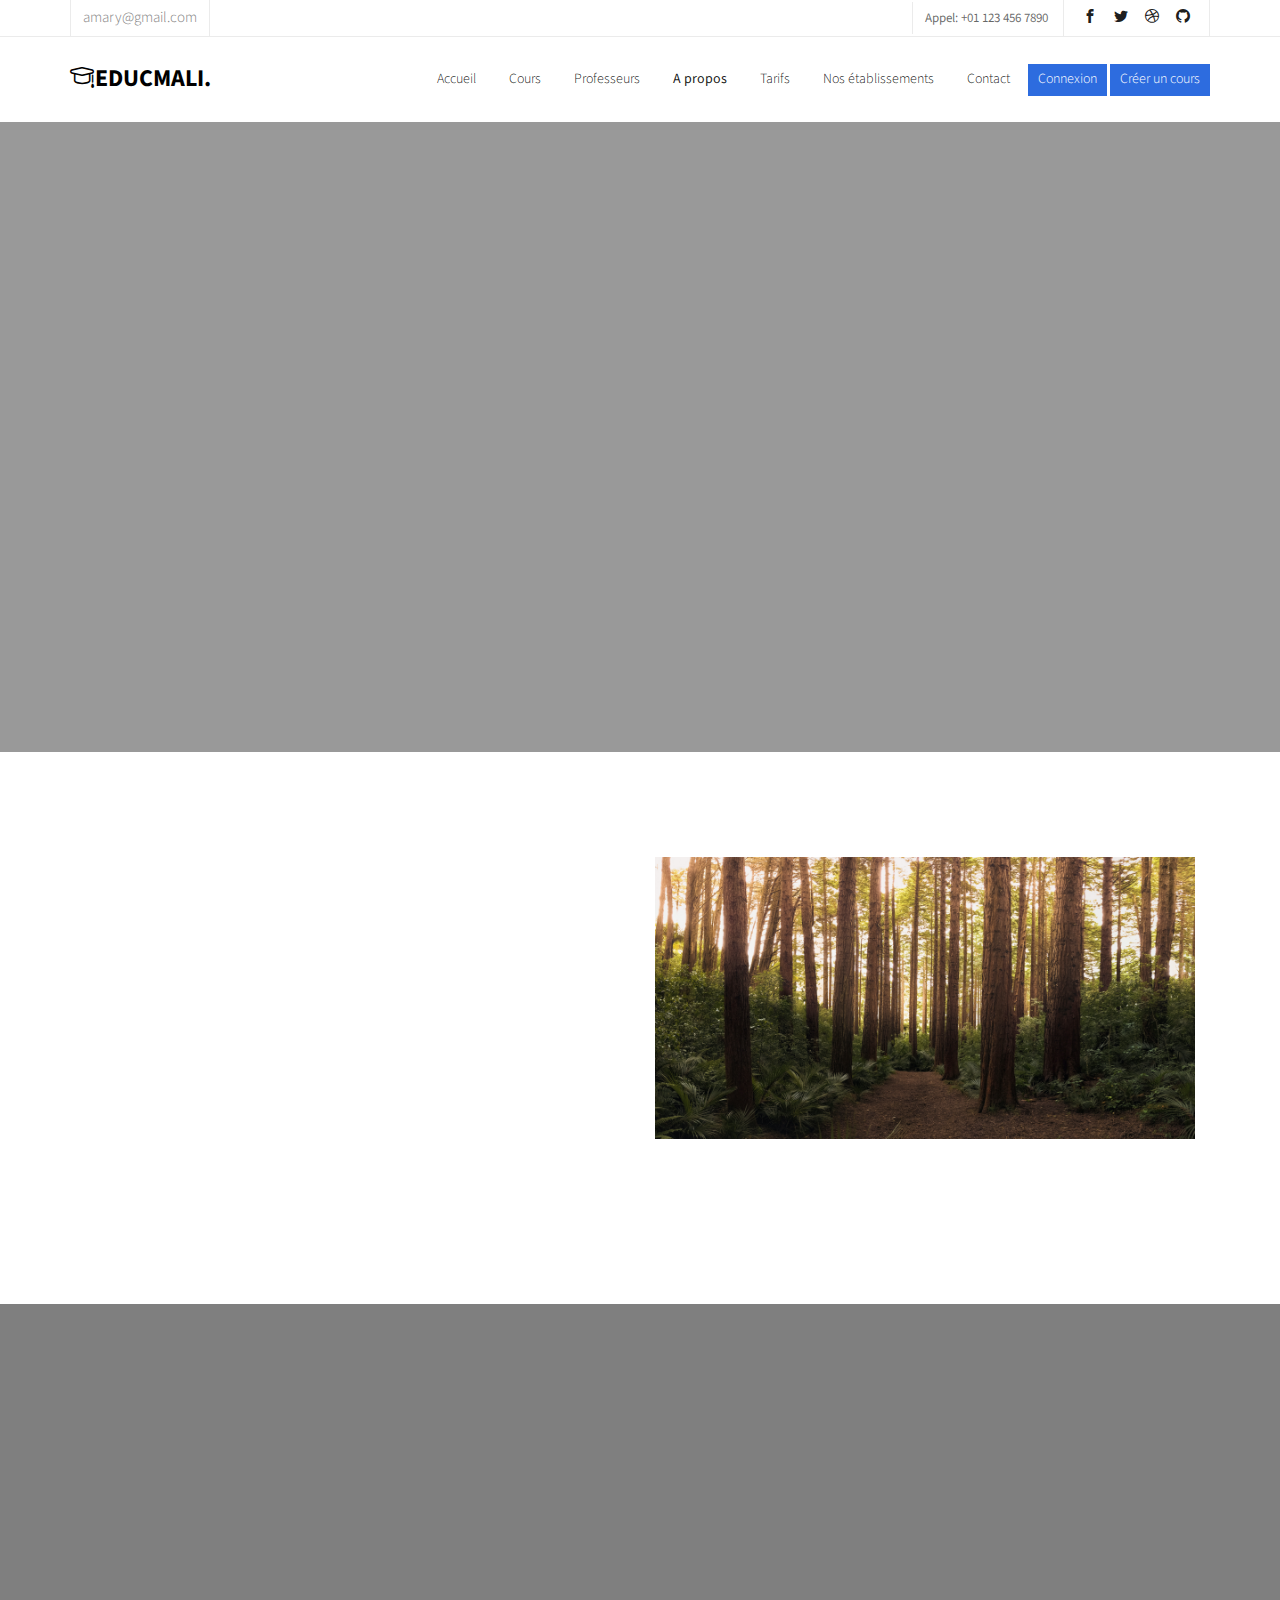
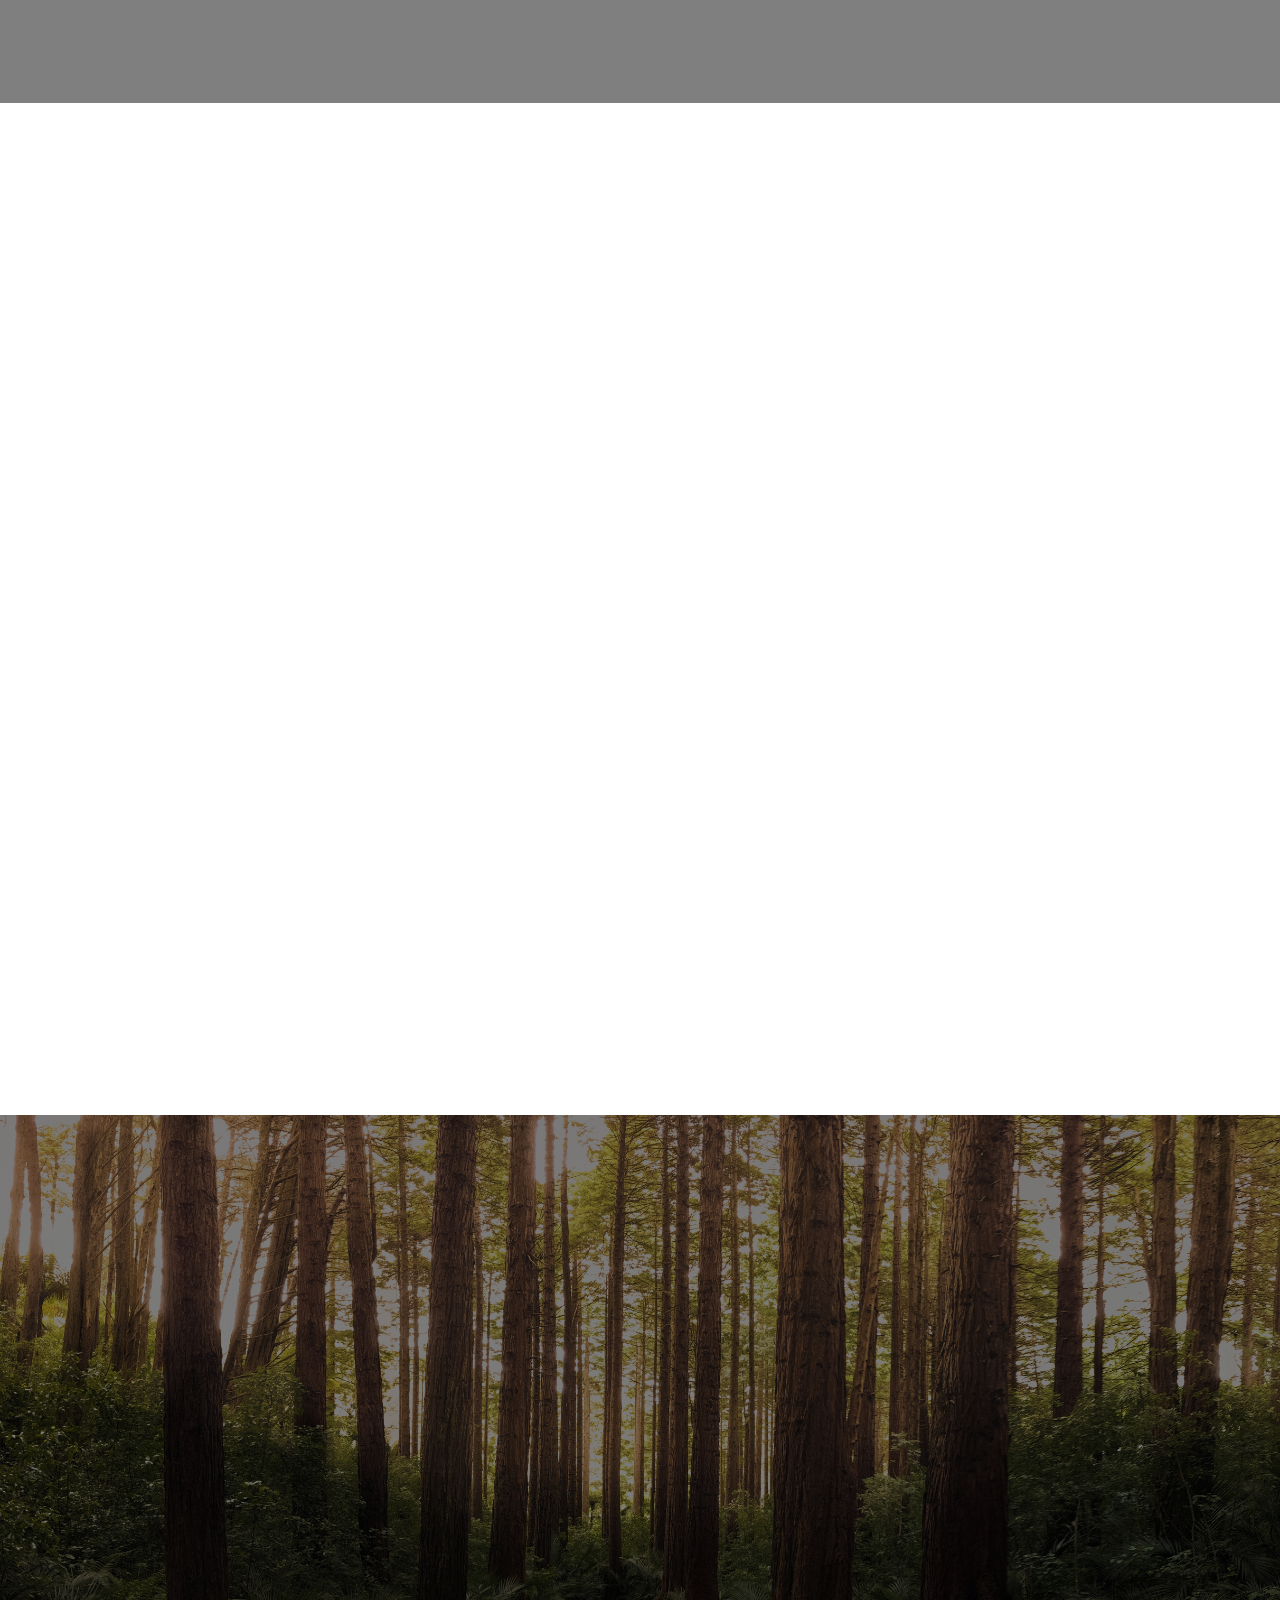
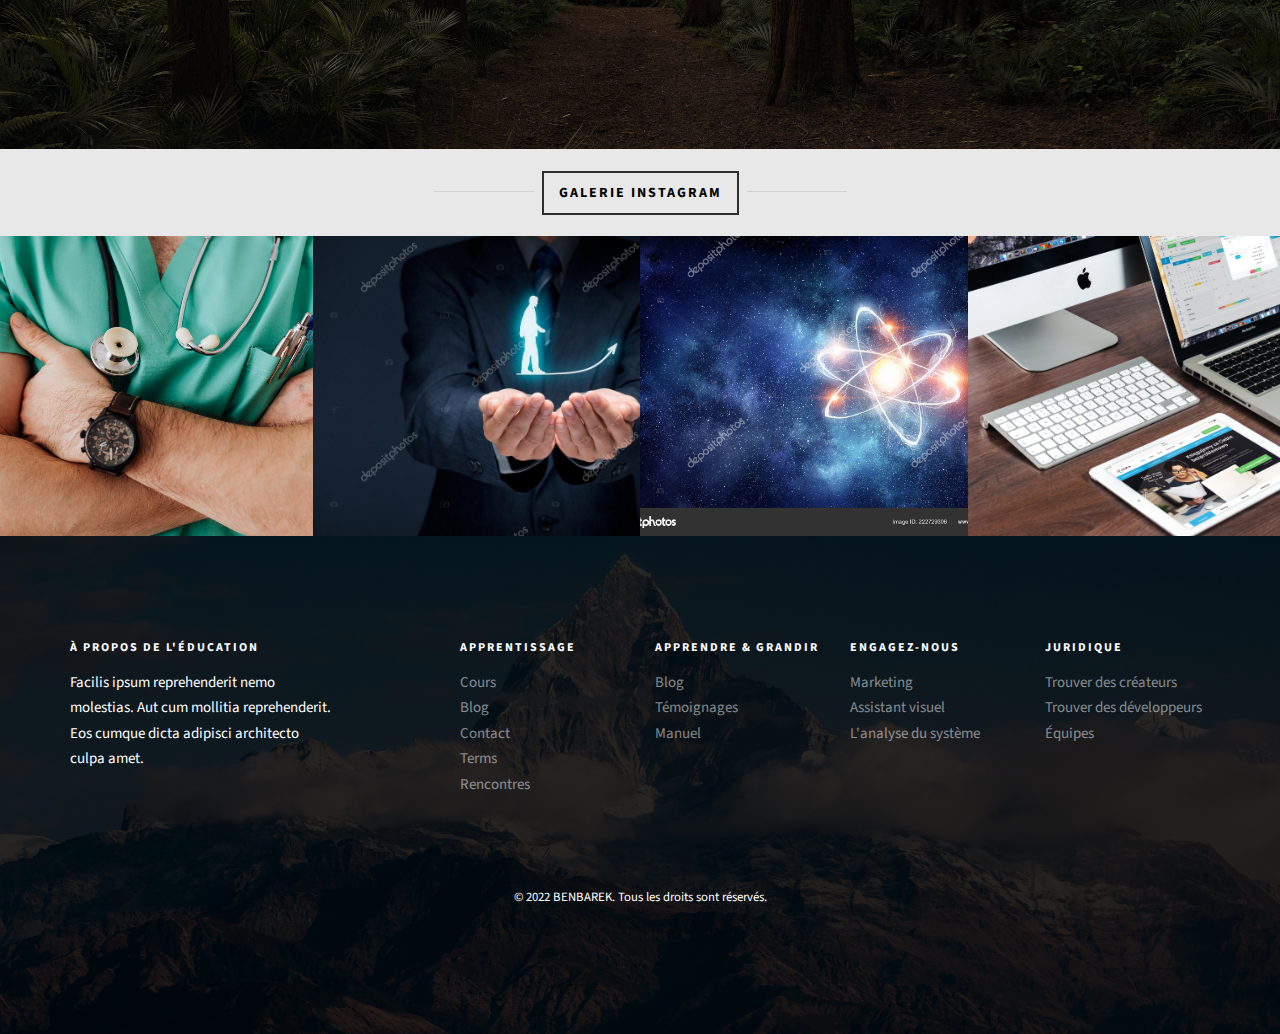
==== commit 3c53b6a2: "tous" ====
--- a/pages/about.html
+++ b/pages/about.html
@@ -5,23 +5,7 @@
 	<meta http-equiv="X-UA-Compatible" content="IE=edge">
 	<title>A propos &mdash; EducMali.</title>
 	<meta name="viewport" content="width=device-width, initial-scale=1">
-	<meta name="description" content="Free HTML5 Website Template by freehtml5.co" />
-	<meta name="keywords" content="free website templates, free html5, free template, free bootstrap, free website template, html5, css3, mobile first, responsive" />
-	<meta name="author" content="freehtml5.co" />
-
-	<!-- 
-	//////////////////////////////////////////////////////
-
-	FREE HTML5 TEMPLATE 
-	DESIGNED & DEVELOPED by FreeHTML5.co
-		
-	Website: 		http://freehtml5.co/
-	Email: 			info@freehtml5.co
-	Twitter: 		http://twitter.com/fh5co
-	Facebook: 		https://www.facebook.com/fh5co
-
-	//////////////////////////////////////////////////////
-	 -->
+	
 
   	<!-- Facebook and Twitter integration -->
 	<meta property="og:title" content=""/>
@@ -98,13 +82,13 @@
 					</div>
 					<div class="col-xs-10 text-right menu-1">
 						<ul>
-							<li><a href="index.html">Accueil</a></li>
+							<li><a href="../index.html">Accueil</a></li>
 							<li><a href="courses.html">Cours</a></li>
 							<li><a href="teacher.html">Professeurs</a></li>
 							<li class="active"><a href="about.html">A propos</a></li>
 							<li><a href="pricing.html">Tarifs</a></li>
 							<li class="has-dropdown">
-								<a href="blog.html">Blog</a>
+								<a href="blog.html">Nos établissements</a>
 								<ul class="dropdown">
 									<li><a href="#">Web Design</a></li>
 									<li><a href="#">eCommerce</a></li>
